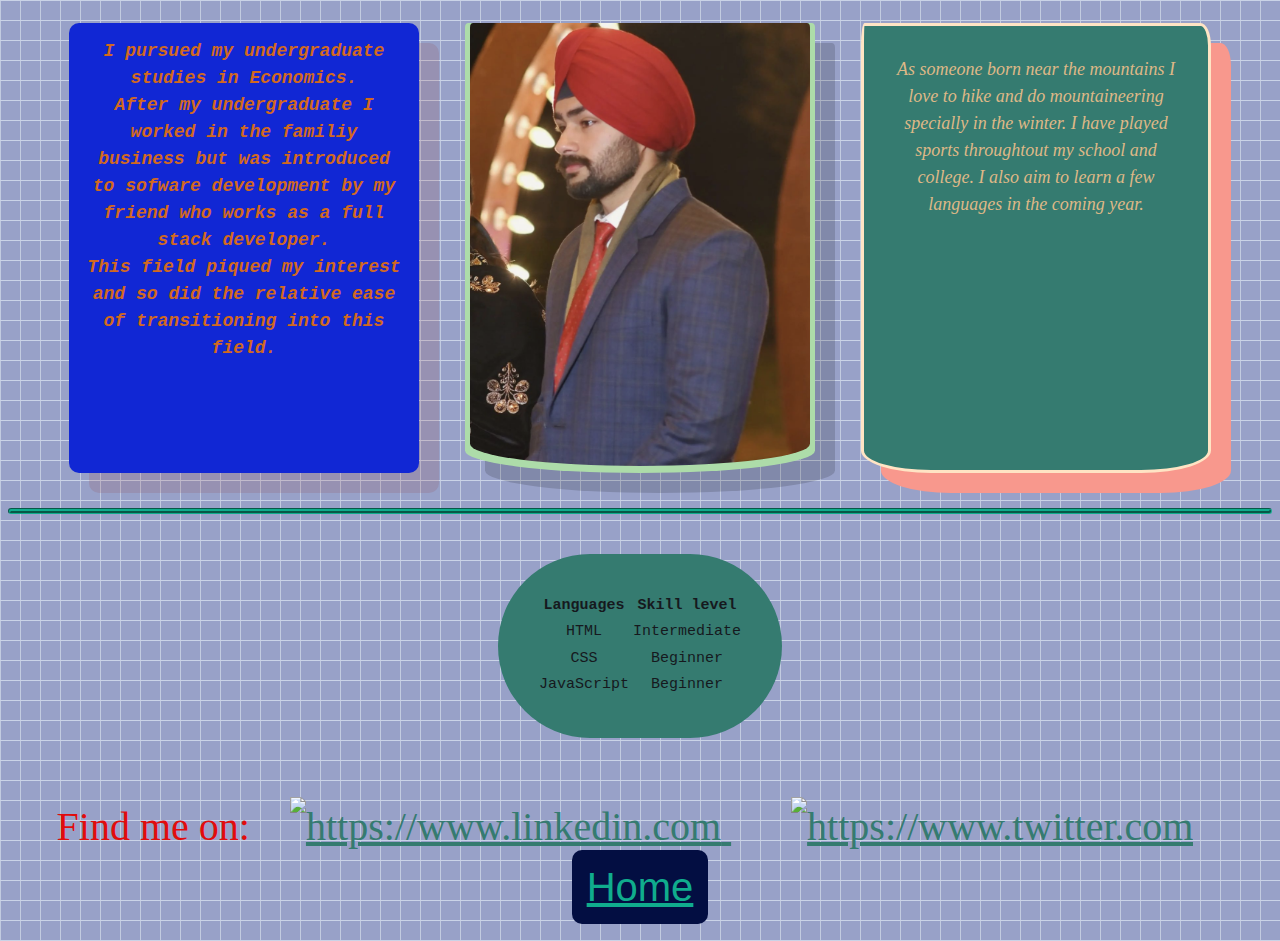
==== about.html @ 27c6f901 "Add files via upload" ====
<!DOCTYPE html>
<html lang="en">
<head>
    <meta charset="UTF-8">
    <meta name="viewport" content="width=device-width, initial-scale=1.0">
    <title>HTML BEGINNER</title>
    <link rel="stylesheet" href="style.css"/>
    <link rel="stylesheet" href="styleprodcution.css"/>
    <style> h2{text-align: center}
    h2{text-decoration: underline;}
  
    h2{background-color: rgb(90, 7, 47)}
   
    h2{color: bisque};
    </style>

    </head>
     <link rel="shortcut icon" href="c:\Users\Sartaj\Desktop\favicon-32x32.png">
<body>
    
    <div id="container" >
     <div id="tv">I pursued my undergraduate studies in Economics.<br>
      After my undergraduate I worked in the familiy business but was introduced to sofware development by my friend who works as a full stack developer.<br>
      This field piqued my interest and so did the relative ease of transitioning into this field.</div>
        <div id="tv2">
        <img id="mypic" src="img/Screenshot 2023-06-26 011935.png">
        </div>
        <div id="tv3">As someone born near the mountains I love to hike and do mountaineering specially in the winter. I have played sports throughtout my school and college.
          I also aim to learn a few languages in the coming year.
          <img id="mountains" src="C:\Users\Sartaj\Desktop\vscode\img\be3855a6af3576e4f8a1cea684513770.jpg">
        </div>
    </div>
   
      
    
    <table id="table">
        <h2>
        <!--The <thead> tag isn't necessary but had been used to provide organisation to the code.
            Same is the case for the tbody tag as well as their respective inner tags of <tb>
                and <th>. Their sole purpose is organisation. This comment is for my own understanding.
        -->
            <thead><tr>
          <th>Languages</th>
          
          <th>Skill level</th>
          
        </tr>
            </thead>
        </h2>
            <tbody>
        <tr>
            <td>HTML</td>
            
            <td>Intermediate</td>
          </tr>
          <tr>
            <td>CSS</td>
            
            <td>Beginner</td>
          </tr>
          <tr>
            <td>JavaScript</td>
            
            <td>Beginner</td>
          </tr>
          </tbody>
        </table>
        <br>
        <footer id="f2">
          Find me on:  
          <a href="https://www.linkedin.com">
              <img src="C:\Users\Sartaj\Desktop\vscode\img\icons8-linkedin-100.png" alt="https://www.linkedin.com">
          </a>
          <a href="https://www.twitter.com">
          <img src="C:\Users\Sartaj\Desktop\vscode\img\icons8-twitter-100.png" alt="https://www.twitter.com">
      </a>
      
        <a id="home" href="index.html" role="menuitem">Home</a>
        
    
      </footer>
    
    </body>
    </html>
---- style.css ----
:root {
    --main-bg-color: dodgerblue; /*REPETITIVE*/
    --header1: #c73658;
    --footer-border-color:rgb(223, 10, 10);
    --multiple-bg-color:aliceblue;
    --port-bg-color: bisque;
    --body-a-color:#357b70;
    --body-a-visited-color:#0d8f18;
    --body-a-active-color: #c73658;
    --h2-border-color:#10ac8d;
    --h1-bg-color:rgb(157, 82, 29);
    --h1-color:rgb(139, 46, 105);
    --header1-bg-color:rgb(102, 40, 94);
    --h2-text-shadow:rgb(20, 209, 162);
    --body-font-size: 16px;
    }





    body {
        background-color: rgb(202, 206, 224);
        background-image: linear-gradient(rgb(202, 211, 231) 1px, transparent 1px), linear-gradient(to right, rgb(194, 203, 224) 1px, rgb(152, 161, 200) 1px);
        background-size: 20px 20px;
        display: grid;
        height: 100%;
        margin: 5;
        font-family: sans-serif;
       
        color: rgb(22 25 30);
      }
   /* h1{color:rgb(139, 46, 105);}, BEFORE*/
    h1{color: var(--h1-color);}
/*h1{background-color: rgb(157, 82, 29);}, BEFORE*/
h1{background-color: var(--h1-bg-color);}
h1{width:auto ;}
h1{text-align:center;} /* this only takes it to the center of the defined dimensions */

#port{text-align: justify;
  color: #256d37;
  margin: 10px;
   opacity: 80%;
    font-size: 50px;
    font-family: fantasy;
    text-align: center;
    height: 200px;
    
    border: #c73658;
    
   /* background-color: var(--port-bg-color);*/
    transition: all .5s ease;
    padding-bottom: 10px;
}
#port{
  
  animation: shadow-wave 3s ease infinite;
    
}
@keyframes shadow-wave {
  0%{background-color:  #f3f8f4;}
  20%{background-color: #66cdbd;}
  40%{background-color: #e4bdb0;}
  60%{background-color: #526ae0;}
  80%{background-color: wheat;}
  100%{background-color:rgb(15, 208, 242);}
}
#table{
  text-align: center; 
  background-color: #357b70;
  padding: 3%;
  
  font-family: monospace;
  /*border-collapse: collapse;*/
  border: none;
  border-radius: 100px;
  transition: all .4s ease;
  font-size: 15px;
  margin: 20px auto ;
}
#table:hover{
  background-color: #526ae0;
  border: solid;
  border: #0d8f18;
  border-radius: 100px;
  font-family: monospace;
  color: salmon;
  
}

#container{
  margin: auto;
  display: flex;
  flex-direction: row;
  justify-content:space-evenly;
  padding: 15px;
  width: auto;
  height: auto;
  font-family: monospace;
  font-style: italic;
  border: none;
width: 100%;
height: 100%;
}
#intro{
  color:#526ae0;
  text-align: justify;
}
@media (max-width:300px){
#tv{
    display: block;
    background-color: #357b70;
}
}
#tv {
    display: block;
    color:#10ac8d;
    /*position:fixed;*/
    width: 350px;
    height: 450px;
    background: rgb(17, 39, 212);
    border-radius: 10px ;
    color: white;
    box-shadow: 20px 20px rgba(150, 56, 56, 0.15);
    transition: all .5s ease;
    font-size: 18px;
    text-align:center;
    
  }
 
  #tv{
    padding: 15px;
    font-family:monospace;
    font-weight: bold;
    color: chocolate;
    
  }
  #tv:hover {
    border-radius: 1% 1% 50% 50% / 1% 1% 5% 5% ;
    background-color: #f5fbfa;
    box-shadow: rgb(85, 91, 255) 0px 0px 0px 3px, rgb(31, 193, 27) 0px 0px 0px 6px, rgb(255, 217, 19) 0px 0px 0px 9px, rgb(255, 156, 85) 0px 0px 0px 12px, rgb(255, 85, 85) 0px 0px 0px 15px;
  }
  #mypic{
    height: 443px;
    width: 340px;
    object-fit: cover;
    border-radius:  1% 1% 50% 50% / 1% 1% 5% 5%;
    transition: all .5s ease;
  }
  #mypic:hover{
    border-radius: 5% 5% 50% 50% / 5% 5% 10% 10% ;
  }
  
  #tv2{
    color:#10ac8d;
    display: block;
    align-self:center;
    width: 350px;
    height: 450px;
    background: rgb(173,  220, 169);
    border-radius:  1% 1% 50% 50% / 1% 1% 5% 5% ;
    color: white;
    box-shadow: 20px 20px rgba(1, 1, 1, 0.15);
    transition: all .5s ease;
    font-size: larger;
    text-align:center;
   
    right: 0px;
    left: 100px;
    }

#tv2:hover {
  border-radius:  5% 5% 50% 50% / 5% 5% 10% 10%  ;
  box-shadow: rgb(9, 5, 240) 0px 0px 0px 3px, rgb(238, 98, 4) 0px 0px 0px 6px, rgb(221, 10, 10) 0px 0px 0px 9px, rgb(25, 204, 49) 0px 0px 0px 12px, rgb(35, 215, 203) 0px 0px 0px 15px;
}
#header1{
        text-align: center ;
        font-size: 45px;
        font-family: monospace;
        border-top-left-radius: 7px 140px;
        border-top-right-radius: 80px 20px;
        border-bottom-left-radius: 110px 50px;
        border-bottom-right-radius: 120px 30px;
        display: flex;
        border: solid 5px #030e42;
        padding: 30px;
        width: 800px;
        color: rgb(255, 255, 255);
        margin: 15px auto;
        line-height: auto;
        box-shadow: 3px 15px 8px -10px rgb(232, 227, 227);
        transition: all .2s ease-in;
}
#twt
{transition: all .2s ease;}
#twt:hover{
  opacity: 80%;
}
#header1:hover{
  background-color: rgb(225, 164, 131);
  opacity: 80%;
}
#tv3{
  display: block;
  color: burlywood;
  padding: 30px;
  font-family: fantasy;
  text-align: center;
  font-size: large;
  border: solid bisque;
  width: 350px;
  height: 450px;

     /* position: fixed;*/
      left: 1150px;
      top: 90px;
    background-color: #357b70;
    border-radius:  1% 3% 20% 20% / 5% 5% 5% 5% ;
    box-shadow: 20px 20px rgb(248, 152, 141);
    transition: all .4s ease;
}
#mountains{
  opacity: 0;
 
  left: 1250px;
      top: 300px;
  width: 145px;
  height: 225px;
  
  border-radius: 30px;
  transition: all .4s ease;
}
#tv3:hover{
  box-shadow: rgb(89, 87, 196) 0px 0px 0px 3px, rgb(218, 152, 108) 0px 0px 0px 6px, rgb(221, 32, 28) 0px 0px 0px 9px, rgb(219, 138, 196) 0px 0px 0px 12px, rgb(218, 211, 127) 0px 0px 0px 15px;
  border-radius: 100px;
  #mountains{opacity: 90;} 
  background-color: #526ae0;
  }
#footer{
    /*border:4px solid rgb(223, 10, 10); BEFORE*/
    border:10px solid var(--footer-border-color);
    /*background-color: aliceblue; BEFORE*/
    background-color: var(--multiple-bg-color);
    text-align: center;
    height: 100px;
    font-size: larger;
}
#ind{
  
  max-width: 100vh;
  max-height: 400px;
  margin: auto;
  justify-content: center;
  display: flex;
  flex-wrap:wrap;
}
#ind1{text-align: center;
  background-color: inherit;
  font-size: 2em;
  margin: 0.67em 0;}
  #left{background-color: #030e42;
    text-align: left;
    display: block;
    box-sizing: border-box;
    opacity: 100%;
    border-radius: 20px;
    padding: 15px;
    margin: 5px;
  }
  #right{
    padding: 25px;
    margin: 5px;
    font-size: 20px;
    background-color: aliceblue;
    border-radius: 20px;
    font-family:'Gill Sans', 'Gill Sans MT', Calibri, 'Trebuchet MS', sans-serif;
  }
  #rightp{
    text-align: center;
  }
#portrait{
  padding: 10px;
  float: left;
   margin: 10px;
    border-radius: 40%;
    padding-bottom: 20px;
    width: 250px;
}
#f2
{ 
  margin:auto;
  font-family: fantasy;
  font-size: 40px;
  color: rgb(225, 12, 12);
  display: block;
  box-sizing: border-box;
  text-align: center;
    padding: 15px;
    margin-top: auto;
    width: auto;

}
/*-----------------------------MEDIA STARTS HERE-----------------------------
    
@media screen and (min-width:500px) and (max-width:800px)
{ #boundary {display:block}}
#boundary{
    width:900px;
    height:600px;
    display:flex;
    flex-direction: column;
    background-color: antiquewhite;
    justify-content: space-around;
    
    align-items: center;
}
#box1{
    background-color: #0d8f18;
    width: 250px;
    height: 100px;
    text-align: center;
    
}
#box2{
    background-color: #357b70;
    width: 250px;
    height: 100px;
    text-align: center;
   
}
#box3{
    background-color: coral;
    width: 250px;
    height: 100px;
    text-align: center;
}
#box4{
    background-color: brown;
    width: 250px;
    height: 100px;
    text-align: center;
}
}*/
#nav{
    align-items: center;
        border-top-left-radius: 37px 140px;
        border-top-right-radius: 23px 130px;
        border-bottom-left-radius: 110px 19px;
        border-bottom-right-radius: 120px 24px;
        font-family: fantasy;
        display: flex;
        flex-direction: column;
        text-align: justify;
        border: none;
        padding: 10px;
        max-width: 800px;
        width: 70%;
        margin: 100px auto 0;
        font-size: 17px;
        line-height: 28px;
       margin: auto;
        transition: all .2s ease-in;

}
#home{font-style: none;
  font-family: 'Segoe UI', Tahoma, Geneva, Verdana, sans-serif;
  margin: auto;
  text-align: left;
  color: #10ac8d;
  border-radius: 10px;
  background-color: #030e42;
  padding: 15px;
  transition: all .2s ease-in-out;
}
#home:hover{
  font-size: 35px;
}
#contact{
  color: rgb(163, 121, 66);
  padding: 15px;
  margin: auto;
    border-radius: 55px;
    /*border: 4px dotted dodgerblue,REPETITIVE - THIS WAS THE ORIGINAL BEFORE NATIVE CSS VARIABLES*/
    background-color: var(--main-bg-color);
}
#about{
  padding: 15px;
  color: rgb(172, 113, 37);
  border: none;
  margin: auto;
    border-radius: 55px;
    /*border: 4px dotted dodgerblue,REPETITVE - THIS WAS THE ORIGINAL BEFORE NATIVE CSS VARIABLES*/
    background-color: var(--main-bg-color);
}
#work{
  margin: auto;
  color: rgb(163, 116, 54);
  padding: 15px;
    border-radius: 55px;
    /*border: 4px dotted dodgerblue,REPETITIVE - THIS WAS THE ORIGINAL BEFORE NATIVE CSS VARIABLES*/
    background-color: var(--main-bg-color);
    
}

/*h2{text-shadow: 2px 2px 4px rgb(20, 209, 162)}, BEFORE*/
h2{text-shadow: var(--h2-text-shadow);}
h2{border-width: 3px;}
h2{border-style:groove ;
/*border-color: #10ac8d;*/
border-color: var(--h2-border-color);
border-radius: 40px;}
a{margin: 30px;}
* {
    box-sizing: border-box ;
  }
    /*body{ font-size: 16px; line-height: 1.5;}, BEFORE */
    body{font-size: var(--body-font-size); line-height: 1.5;}
    body {
        font-family: 'nunito-sans', sans-serif;
        font-weight: 400;
      }
      a {
        /*color: #357b70; BEFORE*/
        color:var(--body-a-color);
      }
      
      a:hover, a:focus {
        
        text-decoration: none;
      }
      
      a:visited, a:focus {
        
        /*color: #0d8f18; BEFORE*/
        color:var(--body-a-visited-color);
      }
      
      a:active {
       
        /*color: #c73658; BEFORE*/
        color: var(--body-a-active-color);
      }
---- styleprodcution.css ----
/*
* Prefixed by https://autoprefixer.github.io
* PostCSS: v8.4.14,
* Autoprefixer: v10.4.7
* Browsers: last 4 version
*/

:root {
    --main-bg-color: dodgerblue; /*REPETITIVE*/
    --header1: #c73658;
    --footer-border-color:rgb(223, 10, 10);
    --multiple-bg-color:aliceblue;
    --port-bg-color: bisque;
    --body-a-color:#357b70;
    --body-a-visited-color:#0d8f18;
    --body-a-active-color: #c73658;
    --h2-border-color:#10ac8d;
    --h1-bg-color:rgb(157, 82, 29);
    --h1-color:rgb(139, 46, 105);
    --header1-bg-color:rgb(102, 40, 94);
    --h2-text-shadow:rgb(20, 209, 162);
    --body-font-size: 16px;
    }





    body {
        background-color: rgb(202, 206, 224);
        background-image: -o-linear-gradient(rgb(202, 211, 231) 1px, transparent 1px), -o-linear-gradient(left, rgb(194, 203, 224) 1px, rgb(152, 161, 200) 1px);
        background-image: linear-gradient(rgb(202, 211, 231) 1px, transparent 1px), linear-gradient(to right, rgb(194, 203, 224) 1px, rgb(152, 161, 200) 1px);
        background-size: 20px 20px;
        display: -ms-grid;
        display: grid;
        height: 100%;
        margin: 5;
        font-family: sans-serif;
       
        color: rgb(22 25 30);
      }
   /* h1{color:rgb(139, 46, 105);}, BEFORE*/
    h1{color: var(--h1-color);}
/*h1{background-color: rgb(157, 82, 29);}, BEFORE*/
h1{background-color: var(--h1-bg-color);}
h1{width:auto ;}
h1{text-align:center;} /* this only takes it to the center of the defined dimensions */

#port{text-align: justify;
  color: #256d37;
  margin: 10px;
   opacity: 80%;
    font-size: 50px;
    font-family: fantasy;
    text-align: center;
    height: 200px;
    
    border: #c73658;
    
   /* background-color: var(--port-bg-color);*/
    -webkit-transition: all .5s ease;
    -o-transition: all .5s ease;
    transition: all .5s ease;
    padding-bottom: 10px;
}
#port{
  
  -webkit-animation: shadow-wave 3s ease infinite;
  
          animation: shadow-wave 3s ease infinite;
    
}
@-webkit-keyframes shadow-wave {
  0%{background-color:  #f3f8f4;}
  20%{background-color: #66cdbd;}
  40%{background-color: #e4bdb0;}
  60%{background-color: #526ae0;}
  80%{background-color: wheat;}
  100%{background-color:rgb(15, 208, 242);}
}
@keyframes shadow-wave {
  0%{background-color:  #f3f8f4;}
  20%{background-color: #66cdbd;}
  40%{background-color: #e4bdb0;}
  60%{background-color: #526ae0;}
  80%{background-color: wheat;}
  100%{background-color:rgb(15, 208, 242);}
}
#table{
  text-align: center; 
  background-color: #357b70;
  padding: 3%;
  
  font-family: monospace;
  /*border-collapse: collapse;*/
  border: none;
  border-radius: 100px;
  -webkit-transition: all .4s ease;
  -o-transition: all .4s ease;
  transition: all .4s ease;
  font-size: 15px;
  margin: 20px auto ;
}
#table:hover{
  background-color: #526ae0;
  border: solid;
  border: #0d8f18;
  border-radius: 100px;
  font-family: monospace;
  color: salmon;
  
}

#container{
  margin: auto;
  display: -webkit-box;
  display: -ms-flexbox;
  display: flex;
  -webkit-box-orient: horizontal;
  -webkit-box-direction: normal;
      -ms-flex-direction: row;
          flex-direction: row;
  -webkit-box-pack:space-evenly;
      -ms-flex-pack:space-evenly;
          justify-content:space-evenly;
  padding: 15px;
  width: auto;
  height: auto;
  font-family: monospace;
  font-style: italic;
  border: none;
width: 100%;
height: 100%;
}
#intro{
  color:#526ae0;
  text-align: justify;
}
@media (max-width:300px){
#tv{
    display: block;
    background-color: #357b70;
}
}
#tv {
    display: block;
    color:#10ac8d;
    /*position:fixed;*/
    width: 350px;
    height: 450px;
    background: rgb(17, 39, 212);
    border-radius: 10px ;
    color: white;
    -webkit-box-shadow: 20px 20px rgba(150, 56, 56, 0.15);
            box-shadow: 20px 20px rgba(150, 56, 56, 0.15);
    -webkit-transition: all .5s ease;
    -o-transition: all .5s ease;
    transition: all .5s ease;
    font-size: 18px;
    text-align:center;
    
  }
 
  #tv{
    padding: 15px;
    font-family:monospace;
    font-weight: bold;
    color: chocolate;
    
  }
  #tv:hover {
    border-radius: 1% 1% 50% 50% / 1% 1% 5% 5% ;
    background-color: #f5fbfa;
    -webkit-box-shadow: rgb(85, 91, 255) 0px 0px 0px 3px, rgb(31, 193, 27) 0px 0px 0px 6px, rgb(255, 217, 19) 0px 0px 0px 9px, rgb(255, 156, 85) 0px 0px 0px 12px, rgb(255, 85, 85) 0px 0px 0px 15px;
            box-shadow: rgb(85, 91, 255) 0px 0px 0px 3px, rgb(31, 193, 27) 0px 0px 0px 6px, rgb(255, 217, 19) 0px 0px 0px 9px, rgb(255, 156, 85) 0px 0px 0px 12px, rgb(255, 85, 85) 0px 0px 0px 15px;
  }
  #mypic{
    height: 443px;
    width: 340px;
    -o-object-fit: cover;
       object-fit: cover;
    border-radius:  1% 1% 50% 50% / 1% 1% 5% 5%;
    -webkit-transition: all .5s ease;
    -o-transition: all .5s ease;
    transition: all .5s ease;
  }
  #mypic:hover{
    border-radius: 5% 5% 50% 50% / 5% 5% 10% 10% ;
  }
  
  #tv2{
    color:#10ac8d;
    display: block;
    -ms-flex-item-align:center;
        -ms-grid-row-align:center;
        align-self:center;
    width: 350px;
    height: 450px;
    background: rgb(173,  220, 169);
    border-radius:  1% 1% 50% 50% / 1% 1% 5% 5% ;
    color: white;
    -webkit-box-shadow: 20px 20px rgba(1, 1, 1, 0.15);
            box-shadow: 20px 20px rgba(1, 1, 1, 0.15);
    -webkit-transition: all .5s ease;
    -o-transition: all .5s ease;
    transition: all .5s ease;
    font-size: larger;
    text-align:center;
   
    right: 0px;
    left: 100px;
    }

#tv2:hover {
  border-radius:  5% 5% 50% 50% / 5% 5% 10% 10%  ;
  -webkit-box-shadow: rgb(9, 5, 240) 0px 0px 0px 3px, rgb(238, 98, 4) 0px 0px 0px 6px, rgb(221, 10, 10) 0px 0px 0px 9px, rgb(25, 204, 49) 0px 0px 0px 12px, rgb(35, 215, 203) 0px 0px 0px 15px;
          box-shadow: rgb(9, 5, 240) 0px 0px 0px 3px, rgb(238, 98, 4) 0px 0px 0px 6px, rgb(221, 10, 10) 0px 0px 0px 9px, rgb(25, 204, 49) 0px 0px 0px 12px, rgb(35, 215, 203) 0px 0px 0px 15px;
}
#header1{
        text-align: center ;
        font-size: 45px;
        font-family: monospace;
        border-top-left-radius: 7px 140px;
        border-top-right-radius: 80px 20px;
        border-bottom-left-radius: 110px 50px;
        border-bottom-right-radius: 120px 30px;
        display: -webkit-box;
        display: -ms-flexbox;
        display: flex;
        border: solid 5px #030e42;
        padding: 30px;
        width: 800px;
        color: rgb(255, 255, 255);
        margin: 15px auto;
        line-height: auto;
        -webkit-box-shadow: 3px 15px 8px -10px rgb(232, 227, 227);
                box-shadow: 3px 15px 8px -10px rgb(232, 227, 227);
        -webkit-transition: all .2s ease-in;
        -o-transition: all .2s ease-in;
        transition: all .2s ease-in;
}
#header1:hover{
  background-color: rgb(225, 164, 131);
  opacity: 80%;
}
#tv3{
  display: block;
  color: burlywood;
  padding: 30px;
  font-family: fantasy;
  text-align: center;
  font-size: large;
  border: solid bisque;
  width: 350px;
  height: 450px;

     /* position: fixed;*/
      left: 1150px;
      top: 90px;
    background-color: #357b70;
    border-radius:  1% 3% 20% 20% / 5% 5% 5% 5% ;
    -webkit-box-shadow: 20px 20px rgb(248, 152, 141);
            box-shadow: 20px 20px rgb(248, 152, 141);
    -webkit-transition: all .4s ease;
    -o-transition: all .4s ease;
    transition: all .4s ease;
}
#mountains{
  opacity: 0;
 
  left: 1250px;
      top: 300px;
  width: 145px;
  height: 225px;
  
  border-radius: 30px;
  -webkit-transition: all .4s ease;
  -o-transition: all .4s ease;
  transition: all .4s ease;
}
#tv3:hover{
  -webkit-box-shadow: rgb(89, 87, 196) 0px 0px 0px 3px, rgb(218, 152, 108) 0px 0px 0px 6px, rgb(221, 32, 28) 0px 0px 0px 9px, rgb(219, 138, 196) 0px 0px 0px 12px, rgb(218, 211, 127) 0px 0px 0px 15px;
          box-shadow: rgb(89, 87, 196) 0px 0px 0px 3px, rgb(218, 152, 108) 0px 0px 0px 6px, rgb(221, 32, 28) 0px 0px 0px 9px, rgb(219, 138, 196) 0px 0px 0px 12px, rgb(218, 211, 127) 0px 0px 0px 15px;
  border-radius: 100px;
  #mountains{opacity: 90;} 
  background-color: #526ae0;
  }
#footer{
    /*border:4px solid rgb(223, 10, 10); BEFORE*/
    border:10px solid var(--footer-border-color);
    /*background-color: aliceblue; BEFORE*/
    background-color: var(--multiple-bg-color);
    text-align: center;
    height: 100px;
    font-size: larger;
}
#ind{
  
  max-width: 100vh;
  max-height: 400px;
  margin: auto;
  -webkit-box-pack: center;
      -ms-flex-pack: center;
          justify-content: center;
  display: -webkit-box;
  display: -ms-flexbox;
  display: flex;
  -ms-flex-wrap: wrap;
      flex-wrap: wrap;
}
#ind1{text-align: center;
  background-color: inherit;
  font-size: 2em;
  margin: 0.67em 0;}
  #left{background-color: #030e42;
    text-align: left;
    display: block;
    -webkit-box-sizing: border-box;
            box-sizing: border-box;
    opacity: 100%;
    border-radius: 20px;
    padding: 15px;
    margin: 5px;
  }
  #right{
    padding: 25px;
    margin: 5px;
    font-size: 20px;
    background-color: aliceblue;
    border-radius: 20px;
    font-family:'Gill Sans', 'Gill Sans MT', Calibri, 'Trebuchet MS', sans-serif;
  }
  #rightp{
    text-align: center;
  }
#portrait{
  padding: 10px;
  float: left;
   margin: 10px;
    border-radius: 40%;
    padding-bottom: 20px;
    width: 250px;
}
#f2
{ 
  margin:auto;
  font-family: fantasy;
  font-size: 40px;
  color: rgb(225, 12, 12);
  display: block;
  -webkit-box-sizing: border-box;
          box-sizing: border-box;
  text-align: center;
    padding: 15px;
    margin-top: auto;
    width: auto;

}
/*-----------------------------MEDIA STARTS HERE-----------------------------
    
@media screen and (min-width:500px) and (max-width:800px)
{ #boundary {display:block}}
#boundary{
    width:900px;
    height:600px;
    display:flex;
    flex-direction: column;
    background-color: antiquewhite;
    justify-content: space-around;
    
    align-items: center;
}
#box1{
    background-color: #0d8f18;
    width: 250px;
    height: 100px;
    text-align: center;
    
}
#box2{
    background-color: #357b70;
    width: 250px;
    height: 100px;
    text-align: center;
   
}
#box3{
    background-color: coral;
    width: 250px;
    height: 100px;
    text-align: center;
}
#box4{
    background-color: brown;
    width: 250px;
    height: 100px;
    text-align: center;
}
}*/
#nav{
    -webkit-box-align: center;
        -ms-flex-align: center;
            align-items: center;
        border-top-left-radius: 37px 140px;
        border-top-right-radius: 23px 130px;
        border-bottom-left-radius: 110px 19px;
        border-bottom-right-radius: 120px 24px;
        font-family: fantasy;
        display: -webkit-box;
        display: -ms-flexbox;
        display: flex;
        -webkit-box-orient: vertical;
        -webkit-box-direction: normal;
            -ms-flex-direction: column;
                flex-direction: column;
        text-align: justify;
        border: none;
        padding: 10px;
        max-width: 800px;
        width: 70%;
        margin: 100px auto 0;
        font-size: 17px;
        line-height: 28px;
       margin: auto;
        -webkit-transition: all .2s ease-in;
        -o-transition: all .2s ease-in;
        transition: all .2s ease-in;

}
#home{font-style: none;
  font-family: 'Segoe UI', Tahoma, Geneva, Verdana, sans-serif;
  margin: auto;
  text-align: left;
  color: #10ac8d;
  border-radius: 10px;
  background-color: #030e42;
  padding: 15px;
  -webkit-transition: all .2s ease-in-out;
  -o-transition: all .2s ease-in-out;
  transition: all .2s ease-in-out;
}
#home:hover{
  font-size: 35px;
}
#contact{
  color: rgb(163, 121, 66);
  padding: 15px;
  margin: auto;
    border-radius: 55px;
    /*border: 4px dotted dodgerblue,REPETITIVE - THIS WAS THE ORIGINAL BEFORE NATIVE CSS VARIABLES*/
    background-color: var(--main-bg-color);
}
#about{
  padding: 15px;
  color: rgb(172, 113, 37);
  border: none;
  margin: auto;
    border-radius: 55px;
    /*border: 4px dotted dodgerblue,REPETITVE - THIS WAS THE ORIGINAL BEFORE NATIVE CSS VARIABLES*/
    background-color: var(--main-bg-color);
}
#work{
  margin: auto;
  color: rgb(163, 116, 54);
  padding: 15px;
    border-radius: 55px;
    /*border: 4px dotted dodgerblue,REPETITIVE - THIS WAS THE ORIGINAL BEFORE NATIVE CSS VARIABLES*/
    background-color: var(--main-bg-color);
    
}

/*h2{text-shadow: 2px 2px 4px rgb(20, 209, 162)}, BEFORE*/
h2{text-shadow: var(--h2-text-shadow);}
h2{border-width: 3px;}
h2{border-style:groove ;
/*border-color: #10ac8d;*/
border-color: var(--h2-border-color);
border-radius: 40px;}
a{margin: 30px;}
* {
    -webkit-box-sizing: border-box ;
            box-sizing: border-box ;
  }
    /*body{ font-size: 16px; line-height: 1.5;}, BEFORE */
    body{font-size: var(--body-font-size); line-height: 1.5;}
    body {
        font-family: 'nunito-sans', sans-serif;
        font-weight: 400;
      }
      a {
        /*color: #357b70; BEFORE*/
        color:var(--body-a-color);
      }
      
      a:hover, a:focus {
        
        text-decoration: none;
      }
      
      a:visited, a:focus {
        
        /*color: #0d8f18; BEFORE*/
        color:var(--body-a-visited-color);
      }
      
      a:active {
       
        /*color: #c73658; BEFORE*/
        color: var(--body-a-active-color);
      }
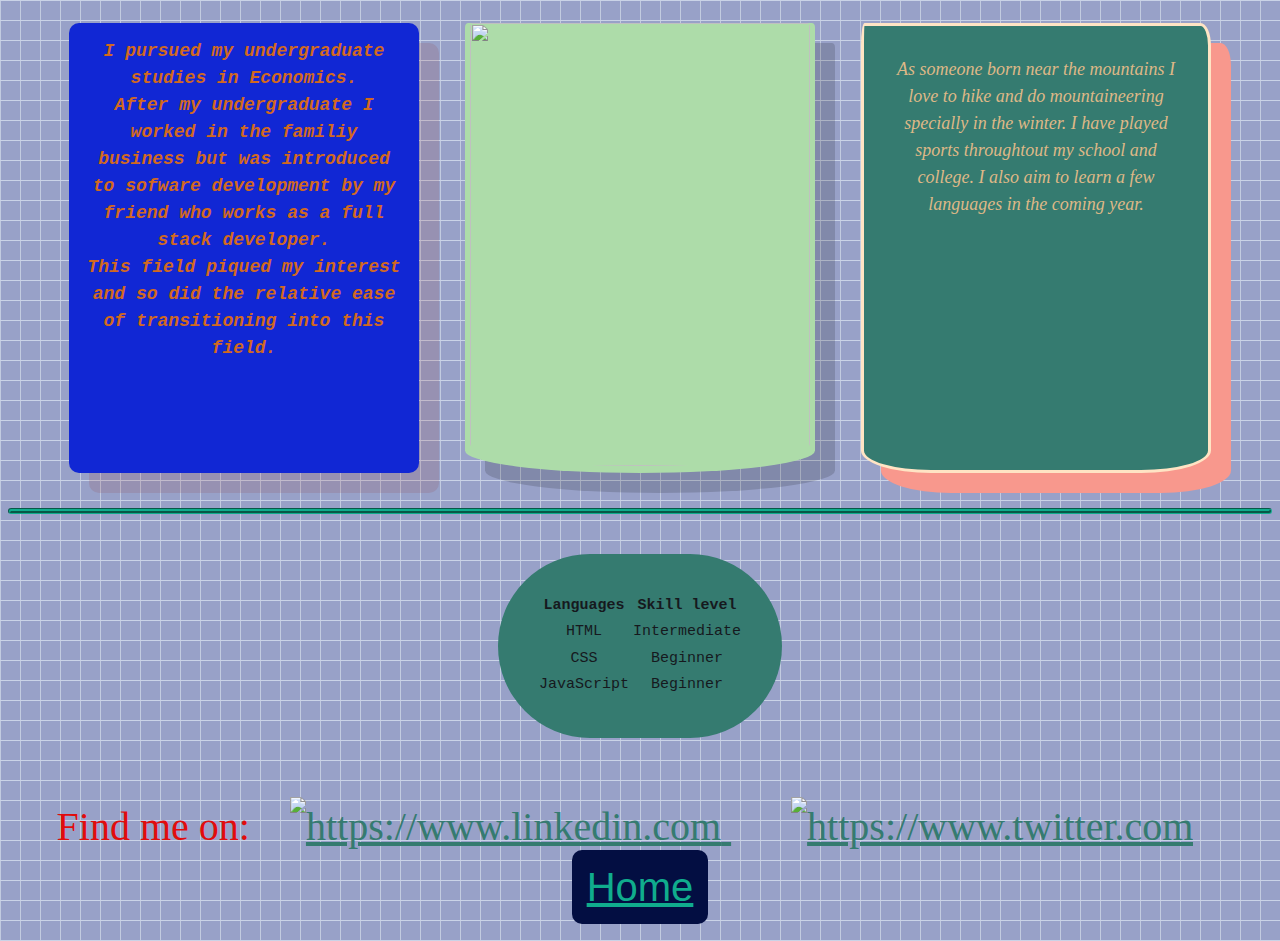
==== commit 94ac3c71: "Update about.html" ====
--- a/about.html
+++ b/about.html
@@ -23,11 +23,11 @@
       After my undergraduate I worked in the familiy business but was introduced to sofware development by my friend who works as a full stack developer.<br>
       This field piqued my interest and so did the relative ease of transitioning into this field.</div>
         <div id="tv2">
-        <img id="mypic" src="img/Screenshot 2023-06-26 011935.png">
+        <img id="mypic" src="https://github.com/Jadefangg/Portfolio./blob/main/Screenshot%202023-06-26%20011935.png?raw=true">
         </div>
         <div id="tv3">As someone born near the mountains I love to hike and do mountaineering specially in the winter. I have played sports throughtout my school and college.
           I also aim to learn a few languages in the coming year.
-          <img id="mountains" src="C:\Users\Sartaj\Desktop\vscode\img\be3855a6af3576e4f8a1cea684513770.jpg">
+          <img id="mountains" src="https://github.com/Jadefangg/Portfolio./blob/main/be3855a6af3576e4f8a1cea684513770.jpg?raw=true">
         </div>
     </div>
    
@@ -81,4 +81,4 @@
       </footer>
     
     </body>
-    </html>+    </html>
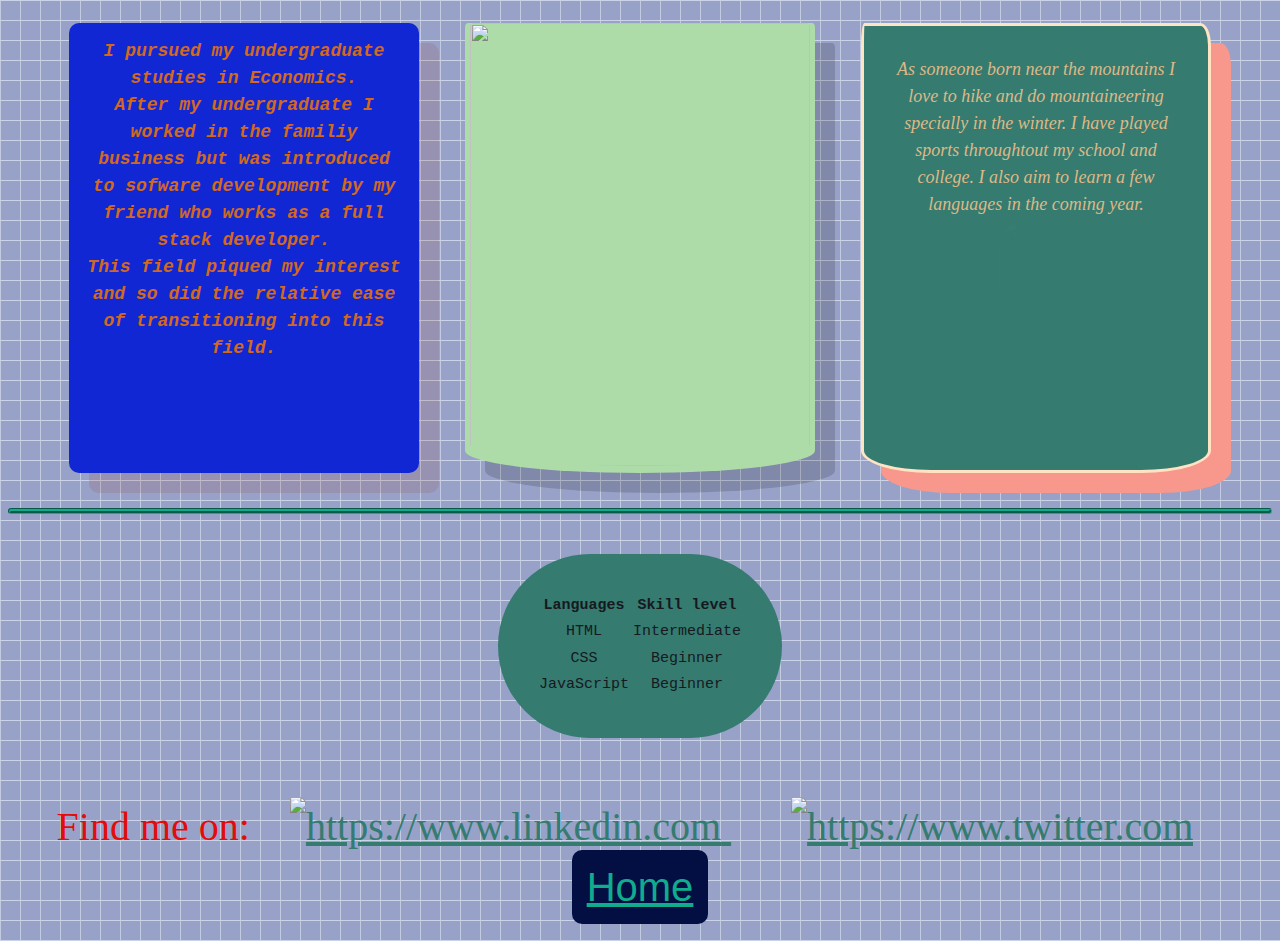
==== commit 85c1dad0: "new updates for cv" ====
--- a/about.html
+++ b/about.html
@@ -1,84 +1,86 @@
-<!DOCTYPE html>
-<html lang="en">
-<head>
-    <meta charset="UTF-8">
-    <meta name="viewport" content="width=device-width, initial-scale=1.0">
-    <title>HTML BEGINNER</title>
-    <link rel="stylesheet" href="style.css"/>
-    <link rel="stylesheet" href="styleprodcution.css"/>
-    <style> h2{text-align: center}
-    h2{text-decoration: underline;}
-  
-    h2{background-color: rgb(90, 7, 47)}
-   
-    h2{color: bisque};
-    </style>
-
-    </head>
-     <link rel="shortcut icon" href="c:\Users\Sartaj\Desktop\favicon-32x32.png">
-<body>
-    
-    <div id="container" >
-     <div id="tv">I pursued my undergraduate studies in Economics.<br>
-      After my undergraduate I worked in the familiy business but was introduced to sofware development by my friend who works as a full stack developer.<br>
-      This field piqued my interest and so did the relative ease of transitioning into this field.</div>
-        <div id="tv2">
-        <img id="mypic" src="https://github.com/Jadefangg/Portfolio./blob/main/Screenshot%202023-06-26%20011935.png?raw=true">
-        </div>
-        <div id="tv3">As someone born near the mountains I love to hike and do mountaineering specially in the winter. I have played sports throughtout my school and college.
-          I also aim to learn a few languages in the coming year.
-          <img id="mountains" src="https://github.com/Jadefangg/Portfolio./blob/main/be3855a6af3576e4f8a1cea684513770.jpg?raw=true">
-        </div>
-    </div>
-   
-      
-    
-    <table id="table">
-        <h2>
-        <!--The <thead> tag isn't necessary but had been used to provide organisation to the code.
-            Same is the case for the tbody tag as well as their respective inner tags of <tb>
-                and <th>. Their sole purpose is organisation. This comment is for my own understanding.
-        -->
-            <thead><tr>
-          <th>Languages</th>
-          
-          <th>Skill level</th>
-          
-        </tr>
-            </thead>
-        </h2>
-            <tbody>
-        <tr>
-            <td>HTML</td>
-            
-            <td>Intermediate</td>
-          </tr>
-          <tr>
-            <td>CSS</td>
-            
-            <td>Beginner</td>
-          </tr>
-          <tr>
-            <td>JavaScript</td>
-            
-            <td>Beginner</td>
-          </tr>
-          </tbody>
-        </table>
-        <br>
-        <footer id="f2">
-          Find me on:  
-          <a href="https://www.linkedin.com">
-              <img src="C:\Users\Sartaj\Desktop\vscode\img\icons8-linkedin-100.png" alt="https://www.linkedin.com">
-          </a>
-          <a href="https://www.twitter.com">
-          <img src="C:\Users\Sartaj\Desktop\vscode\img\icons8-twitter-100.png" alt="https://www.twitter.com">
-      </a>
-      
-        <a id="home" href="index.html" role="menuitem">Home</a>
-        
-    
-      </footer>
-    
-    </body>
-    </html>
+<!DOCTYPE html>
+<html lang="en">
+<head>
+    <meta charset="UTF-8">
+    <meta name="viewport" content="width=device-width, initial-scale=1.0">
+    <title>HTML BEGINNER</title>
+    <link rel="stylesheet" href="style.css"/>
+    <link rel="stylesheet" href="styleprodcution.css"/>
+    <style> h2{text-align: center}
+    h2{text-decoration: underline;}
+  
+    h2{background-color: rgb(90, 7, 47)}
+   
+    h2{color: bisque};
+    </style>
+
+    </head>
+     <link rel="shortcut icon" href="c:\Users\Sartaj\Desktop\favicon-32x32.png">
+<body>
+    
+    <div id="container" >
+     <div id="tv">I pursued my undergraduate studies in Economics.<br>
+      After my undergraduate I worked in the familiy business but was introduced to sofware development by my friend who works as a full stack developer.<br>
+      This field piqued my interest and so did the relative ease of transitioning into this field.</div>
+        <div id="tv2">
+        <img id="mypic" src="https://github.com/Jadefangg/Portfolio./blob/main/Screenshot%202023-06-26%20011935.png?raw=true">
+        </div>
+        <div id="tv3">As someone born near the mountains I love to hike and do mountaineering specially in the winter. I have played sports throughtout my school and college.
+          I also aim to learn a few languages in the coming year.
+          <div>
+              <img id="mountains" src="https://github.com/Jadefangg/Portfolio./blob/main/be3855a6af3576e4f8a1cea684513770.jpg?raw=true">
+        </div>
+        </div>
+    </div>
+   
+      <!-- Updating portfolio site with links to meet and an improved overall look -->
+    
+    <table id="table">
+        <h2>
+        <!--The <thead> tag isn't necessary but had been used to provide organisation to the code.
+            Same is the case for the tbody tag as well as their respective inner tags of <tb>
+                and <th>. Their sole purpose is organisation. This comment is for my own understanding.
+        -->
+            <thead><tr>
+          <th>Languages</th>
+          
+          <th>Skill level</th>
+          
+        </tr>
+            </thead>
+        </h2>
+            <tbody>
+        <tr>
+            <td>HTML</td>
+            
+            <td>Intermediate</td>
+          </tr>
+          <tr>
+            <td>CSS</td>
+            
+            <td>Beginner</td>
+          </tr>
+          <tr>
+            <td>JavaScript</td>
+            
+            <td>Beginner</td>
+          </tr>
+          </tbody>
+        </table>
+        <br>
+        <footer id="f2">
+          Find me on:  
+          <a href="https://www.linkedin.com">
+              <img src="https://github.com/Jadefangg/Portfolio./blob/main/icons8-linkedin-100.png?raw=true" alt="https://www.linkedin.com">
+          </a>
+          <a href="https://www.twitter.com">
+              <img src="https://github.com/Jadefangg/Portfolio./blob/main/icons8-twitter-100.png?raw=true" alt="https://www.twitter.com">
+      </a>
+      
+        <a id="home" href="index.html" role="menuitem">Home</a>
+        
+    
+      </footer>
+    
+    </body>
+    </html>
--- a/style.css
+++ b/style.css
@@ -1,444 +1,438 @@
-:root {
-    --main-bg-color: dodgerblue; /*REPETITIVE*/
-    --header1: #c73658;
-    --footer-border-color:rgb(223, 10, 10);
-    --multiple-bg-color:aliceblue;
-    --port-bg-color: bisque;
-    --body-a-color:#357b70;
-    --body-a-visited-color:#0d8f18;
-    --body-a-active-color: #c73658;
-    --h2-border-color:#10ac8d;
-    --h1-bg-color:rgb(157, 82, 29);
-    --h1-color:rgb(139, 46, 105);
-    --header1-bg-color:rgb(102, 40, 94);
-    --h2-text-shadow:rgb(20, 209, 162);
-    --body-font-size: 16px;
-    }
-
-
-
-
-
-    body {
-        background-color: rgb(202, 206, 224);
-        background-image: linear-gradient(rgb(202, 211, 231) 1px, transparent 1px), linear-gradient(to right, rgb(194, 203, 224) 1px, rgb(152, 161, 200) 1px);
-        background-size: 20px 20px;
-        display: grid;
-        height: 100%;
-        margin: 5;
-        font-family: sans-serif;
-       
-        color: rgb(22 25 30);
-      }
-   /* h1{color:rgb(139, 46, 105);}, BEFORE*/
-    h1{color: var(--h1-color);}
-/*h1{background-color: rgb(157, 82, 29);}, BEFORE*/
-h1{background-color: var(--h1-bg-color);}
-h1{width:auto ;}
-h1{text-align:center;} /* this only takes it to the center of the defined dimensions */
-
-#port{text-align: justify;
-  color: #256d37;
-  margin: 10px;
-   opacity: 80%;
-    font-size: 50px;
-    font-family: fantasy;
-    text-align: center;
-    height: 200px;
-    
-    border: #c73658;
-    
-   /* background-color: var(--port-bg-color);*/
-    transition: all .5s ease;
-    padding-bottom: 10px;
-}
-#port{
-  
-  animation: shadow-wave 3s ease infinite;
-    
-}
-@keyframes shadow-wave {
-  0%{background-color:  #f3f8f4;}
-  20%{background-color: #66cdbd;}
-  40%{background-color: #e4bdb0;}
-  60%{background-color: #526ae0;}
-  80%{background-color: wheat;}
-  100%{background-color:rgb(15, 208, 242);}
-}
-#table{
-  text-align: center; 
-  background-color: #357b70;
-  padding: 3%;
-  
-  font-family: monospace;
-  /*border-collapse: collapse;*/
-  border: none;
-  border-radius: 100px;
-  transition: all .4s ease;
-  font-size: 15px;
-  margin: 20px auto ;
-}
-#table:hover{
-  background-color: #526ae0;
-  border: solid;
-  border: #0d8f18;
-  border-radius: 100px;
-  font-family: monospace;
-  color: salmon;
-  
-}
-
-#container{
-  margin: auto;
-  display: flex;
-  flex-direction: row;
-  justify-content:space-evenly;
-  padding: 15px;
-  width: auto;
-  height: auto;
-  font-family: monospace;
-  font-style: italic;
-  border: none;
-width: 100%;
-height: 100%;
-}
-#intro{
-  color:#526ae0;
-  text-align: justify;
-}
-@media (max-width:300px){
-#tv{
-    display: block;
-    background-color: #357b70;
-}
-}
-#tv {
-    display: block;
-    color:#10ac8d;
-    /*position:fixed;*/
-    width: 350px;
-    height: 450px;
-    background: rgb(17, 39, 212);
-    border-radius: 10px ;
-    color: white;
-    box-shadow: 20px 20px rgba(150, 56, 56, 0.15);
-    transition: all .5s ease;
-    font-size: 18px;
-    text-align:center;
-    
-  }
- 
-  #tv{
-    padding: 15px;
-    font-family:monospace;
-    font-weight: bold;
-    color: chocolate;
-    
-  }
-  #tv:hover {
-    border-radius: 1% 1% 50% 50% / 1% 1% 5% 5% ;
-    background-color: #f5fbfa;
-    box-shadow: rgb(85, 91, 255) 0px 0px 0px 3px, rgb(31, 193, 27) 0px 0px 0px 6px, rgb(255, 217, 19) 0px 0px 0px 9px, rgb(255, 156, 85) 0px 0px 0px 12px, rgb(255, 85, 85) 0px 0px 0px 15px;
-  }
-  #mypic{
-    height: 443px;
-    width: 340px;
-    object-fit: cover;
-    border-radius:  1% 1% 50% 50% / 1% 1% 5% 5%;
-    transition: all .5s ease;
-  }
-  #mypic:hover{
-    border-radius: 5% 5% 50% 50% / 5% 5% 10% 10% ;
-  }
-  
-  #tv2{
-    color:#10ac8d;
-    display: block;
-    align-self:center;
-    width: 350px;
-    height: 450px;
-    background: rgb(173,  220, 169);
-    border-radius:  1% 1% 50% 50% / 1% 1% 5% 5% ;
-    color: white;
-    box-shadow: 20px 20px rgba(1, 1, 1, 0.15);
-    transition: all .5s ease;
-    font-size: larger;
-    text-align:center;
-   
-    right: 0px;
-    left: 100px;
-    }
-
-#tv2:hover {
-  border-radius:  5% 5% 50% 50% / 5% 5% 10% 10%  ;
-  box-shadow: rgb(9, 5, 240) 0px 0px 0px 3px, rgb(238, 98, 4) 0px 0px 0px 6px, rgb(221, 10, 10) 0px 0px 0px 9px, rgb(25, 204, 49) 0px 0px 0px 12px, rgb(35, 215, 203) 0px 0px 0px 15px;
-}
-#header1{
-        text-align: center ;
-        font-size: 45px;
-        font-family: monospace;
-        border-top-left-radius: 7px 140px;
-        border-top-right-radius: 80px 20px;
-        border-bottom-left-radius: 110px 50px;
-        border-bottom-right-radius: 120px 30px;
-        display: flex;
-        border: solid 5px #030e42;
-        padding: 30px;
-        width: 800px;
-        color: rgb(255, 255, 255);
-        margin: 15px auto;
-        line-height: auto;
-        box-shadow: 3px 15px 8px -10px rgb(232, 227, 227);
-        transition: all .2s ease-in;
-}
-#twt
-{transition: all .2s ease;}
-#twt:hover{
-  opacity: 80%;
-}
-#header1:hover{
-  background-color: rgb(225, 164, 131);
-  opacity: 80%;
-}
-#tv3{
-  display: block;
-  color: burlywood;
-  padding: 30px;
-  font-family: fantasy;
-  text-align: center;
-  font-size: large;
-  border: solid bisque;
-  width: 350px;
-  height: 450px;
-
-     /* position: fixed;*/
-      left: 1150px;
-      top: 90px;
-    background-color: #357b70;
-    border-radius:  1% 3% 20% 20% / 5% 5% 5% 5% ;
-    box-shadow: 20px 20px rgb(248, 152, 141);
-    transition: all .4s ease;
-}
-#mountains{
-  opacity: 0;
- 
-  left: 1250px;
-      top: 300px;
-  width: 145px;
-  height: 225px;
-  
-  border-radius: 30px;
-  transition: all .4s ease;
-}
-#tv3:hover{
-  box-shadow: rgb(89, 87, 196) 0px 0px 0px 3px, rgb(218, 152, 108) 0px 0px 0px 6px, rgb(221, 32, 28) 0px 0px 0px 9px, rgb(219, 138, 196) 0px 0px 0px 12px, rgb(218, 211, 127) 0px 0px 0px 15px;
-  border-radius: 100px;
-  #mountains{opacity: 90;} 
-  background-color: #526ae0;
-  }
-#footer{
-    /*border:4px solid rgb(223, 10, 10); BEFORE*/
-    border:10px solid var(--footer-border-color);
-    /*background-color: aliceblue; BEFORE*/
-    background-color: var(--multiple-bg-color);
-    text-align: center;
-    height: 100px;
-    font-size: larger;
-}
-#ind{
-  
-  max-width: 100vh;
-  max-height: 400px;
-  margin: auto;
-  justify-content: center;
-  display: flex;
-  flex-wrap:wrap;
-}
-#ind1{text-align: center;
-  background-color: inherit;
-  font-size: 2em;
-  margin: 0.67em 0;}
-  #left{background-color: #030e42;
-    text-align: left;
-    display: block;
-    box-sizing: border-box;
-    opacity: 100%;
-    border-radius: 20px;
-    padding: 15px;
-    margin: 5px;
-  }
-  #right{
-    padding: 25px;
-    margin: 5px;
-    font-size: 20px;
-    background-color: aliceblue;
-    border-radius: 20px;
-    font-family:'Gill Sans', 'Gill Sans MT', Calibri, 'Trebuchet MS', sans-serif;
-  }
-  #rightp{
-    text-align: center;
-  }
-#portrait{
-  padding: 10px;
-  float: left;
-   margin: 10px;
-    border-radius: 40%;
-    padding-bottom: 20px;
-    width: 250px;
-}
-#f2
-{ 
-  margin:auto;
-  font-family: fantasy;
-  font-size: 40px;
-  color: rgb(225, 12, 12);
-  display: block;
-  box-sizing: border-box;
-  text-align: center;
-    padding: 15px;
-    margin-top: auto;
-    width: auto;
-
-}
-/*-----------------------------MEDIA STARTS HERE-----------------------------
-    
-@media screen and (min-width:500px) and (max-width:800px)
-{ #boundary {display:block}}
-#boundary{
-    width:900px;
-    height:600px;
-    display:flex;
-    flex-direction: column;
-    background-color: antiquewhite;
-    justify-content: space-around;
-    
-    align-items: center;
-}
-#box1{
-    background-color: #0d8f18;
-    width: 250px;
-    height: 100px;
-    text-align: center;
-    
-}
-#box2{
-    background-color: #357b70;
-    width: 250px;
-    height: 100px;
-    text-align: center;
-   
-}
-#box3{
-    background-color: coral;
-    width: 250px;
-    height: 100px;
-    text-align: center;
-}
-#box4{
-    background-color: brown;
-    width: 250px;
-    height: 100px;
-    text-align: center;
-}
-}*/
-#nav{
-    align-items: center;
-        border-top-left-radius: 37px 140px;
-        border-top-right-radius: 23px 130px;
-        border-bottom-left-radius: 110px 19px;
-        border-bottom-right-radius: 120px 24px;
-        font-family: fantasy;
-        display: flex;
-        flex-direction: column;
-        text-align: justify;
-        border: none;
-        padding: 10px;
-        max-width: 800px;
-        width: 70%;
-        margin: 100px auto 0;
-        font-size: 17px;
-        line-height: 28px;
-       margin: auto;
-        transition: all .2s ease-in;
-
-}
-#home{font-style: none;
-  font-family: 'Segoe UI', Tahoma, Geneva, Verdana, sans-serif;
-  margin: auto;
-  text-align: left;
-  color: #10ac8d;
-  border-radius: 10px;
-  background-color: #030e42;
-  padding: 15px;
-  transition: all .2s ease-in-out;
-}
-#home:hover{
-  font-size: 35px;
-}
-#contact{
-  color: rgb(163, 121, 66);
-  padding: 15px;
-  margin: auto;
-    border-radius: 55px;
-    /*border: 4px dotted dodgerblue,REPETITIVE - THIS WAS THE ORIGINAL BEFORE NATIVE CSS VARIABLES*/
-    background-color: var(--main-bg-color);
-}
-#about{
-  padding: 15px;
-  color: rgb(172, 113, 37);
-  border: none;
-  margin: auto;
-    border-radius: 55px;
-    /*border: 4px dotted dodgerblue,REPETITVE - THIS WAS THE ORIGINAL BEFORE NATIVE CSS VARIABLES*/
-    background-color: var(--main-bg-color);
-}
-#work{
-  margin: auto;
-  color: rgb(163, 116, 54);
-  padding: 15px;
-    border-radius: 55px;
-    /*border: 4px dotted dodgerblue,REPETITIVE - THIS WAS THE ORIGINAL BEFORE NATIVE CSS VARIABLES*/
-    background-color: var(--main-bg-color);
-    
-}
-
-/*h2{text-shadow: 2px 2px 4px rgb(20, 209, 162)}, BEFORE*/
-h2{text-shadow: var(--h2-text-shadow);}
-h2{border-width: 3px;}
-h2{border-style:groove ;
-/*border-color: #10ac8d;*/
-border-color: var(--h2-border-color);
-border-radius: 40px;}
-a{margin: 30px;}
-* {
-    box-sizing: border-box ;
-  }
-    /*body{ font-size: 16px; line-height: 1.5;}, BEFORE */
-    body{font-size: var(--body-font-size); line-height: 1.5;}
-    body {
-        font-family: 'nunito-sans', sans-serif;
-        font-weight: 400;
-      }
-      a {
-        /*color: #357b70; BEFORE*/
-        color:var(--body-a-color);
-      }
-      
-      a:hover, a:focus {
-        
-        text-decoration: none;
-      }
-      
-      a:visited, a:focus {
-        
-        /*color: #0d8f18; BEFORE*/
-        color:var(--body-a-visited-color);
-      }
-      
-      a:active {
-       
-        /*color: #c73658; BEFORE*/
-        color: var(--body-a-active-color);
-      }      
-      
-      +:root {
+    --main-bg-color: dodgerblue; /*REPETITIVE*/
+    --header1: #c73658;
+    --footer-border-color:rgb(223, 10, 10);
+    --multiple-bg-color:aliceblue;
+    --port-bg-color: bisque;
+    --body-a-color:#357b70;
+    --body-a-visited-color:#0d8f18;
+    --body-a-active-color: #c73658;
+    --h2-border-color:#10ac8d;
+    --h1-bg-color:rgb(157, 82, 29);
+    --h1-color:rgb(139, 46, 105);
+    --header1-bg-color:rgb(102, 40, 94);
+    --h2-text-shadow:rgb(20, 209, 162);
+    --body-font-size: 16px;
+    }
+
+
+
+
+
+    body {
+        background-color: rgb(202, 206, 224);
+        background-image: linear-gradient(rgb(202, 211, 231) 1px, transparent 1px), linear-gradient(to right, rgb(194, 203, 224) 1px, rgb(152, 161, 200) 1px);
+        background-size: 20px 20px;
+        display: grid;
+        height: 100%;
+        margin: 5;
+        font-family: sans-serif;
+       
+        color: rgb(22 25 30);
+      }
+   /* h1{color:rgb(139, 46, 105);}, BEFORE*/
+    h1{color: var(--h1-color);}
+/*h1{background-color: rgb(157, 82, 29);}, BEFORE*/
+h1{background-color: var(--h1-bg-color);}
+h1{width:auto ;}
+h1{text-align:center;} /* this only takes it to the center of the defined dimensions */
+
+#port{text-align: justify;
+  color: #256d37;
+  margin: 10px;
+   opacity: 80%;
+    font-size: 50px;
+    font-family: fantasy;
+    text-align: center;
+    height: 200px;
+    
+    border: #c73658;
+    
+   /* background-color: var(--port-bg-color);*/
+    transition: all .5s ease;
+    padding-bottom: 10px;
+}
+#port{
+  
+  animation: shadow-wave 3s ease infinite;
+    
+}
+@keyframes shadow-wave {
+  0%{background-color:  #f3f8f4;}
+  20%{background-color: #66cdbd;}
+  40%{background-color: #e4bdb0;}
+  60%{background-color: #526ae0;}
+  80%{background-color: wheat;}
+  100%{background-color:rgb(15, 208, 242);}
+}
+#table{
+  text-align: center; 
+  background-color: #357b70;
+  padding: 3%;
+  
+  font-family: monospace;
+  /*border-collapse: collapse;*/
+  border: none;
+  border-radius: 100px;
+  transition: all .4s ease;
+  font-size: 15px;
+  margin: 20px auto ;
+}
+#table:hover{
+  background-color: #526ae0;
+  border: solid;
+  border: #0d8f18;
+  border-radius: 100px;
+  font-family: monospace;
+  color: salmon;
+  
+}
+
+#container{
+  margin: auto;
+  display: flex;
+  flex-direction: row;
+  justify-content:space-evenly;
+  padding: 15px;
+  width: auto;
+  height: auto;
+  font-family: monospace;
+  font-style: italic;
+  border: none;
+width: 100%;
+height: 100%;
+}
+#intro{
+  color:#526ae0;
+  text-align: justify;
+}
+@media (max-width:300px){
+#tv{
+    display: block;
+    background-color: #357b70;
+}
+}
+#tv {
+    display: block;
+    color:#10ac8d;
+    /*position:fixed;*/
+    width: 350px;
+    height: 450px;
+    background: rgb(17, 39, 212);
+    border-radius: 10px ;
+    color: white;
+    box-shadow: 20px 20px rgba(150, 56, 56, 0.15);
+    transition: all .5s ease;
+    font-size: 18px;
+    text-align:center;
+    
+  }
+ 
+  #tv{
+    padding: 15px;
+    font-family:monospace;
+    font-weight: bold;
+    color: chocolate;
+    
+  }
+  #tv:hover {
+    border-radius: 1% 1% 50% 50% / 1% 1% 5% 5% ;
+    background-color: #f5fbfa;
+    box-shadow: rgb(85, 91, 255) 0px 0px 0px 3px, rgb(31, 193, 27) 0px 0px 0px 6px, rgb(255, 217, 19) 0px 0px 0px 9px, rgb(255, 156, 85) 0px 0px 0px 12px, rgb(255, 85, 85) 0px 0px 0px 15px;
+  }
+  #mypic{
+    height: 443px;
+    width: 340px;
+    object-fit: cover;
+    border-radius:  1% 1% 50% 50% / 1% 1% 5% 5%;
+    transition: all .5s ease;
+  }
+  #mypic:hover{
+    border-radius: 5% 5% 50% 50% / 5% 5% 10% 10% ;
+  }
+  
+  #tv2{
+    color:#10ac8d;
+    display: block;
+    align-self:center;
+    width: 350px;
+    height: 450px;
+    background: rgb(173,  220, 169);
+    border-radius:  1% 1% 50% 50% / 1% 1% 5% 5% ;
+    color: white;
+    box-shadow: 20px 20px rgba(1, 1, 1, 0.15);
+    transition: all .5s ease;
+    font-size: larger;
+    text-align:center;
+   
+    right: 0px;
+    left: 100px;
+    }
+
+#tv2:hover {
+  border-radius:  5% 5% 50% 50% / 5% 5% 10% 10%  ;
+  box-shadow: rgb(9, 5, 240) 0px 0px 0px 3px, rgb(238, 98, 4) 0px 0px 0px 6px, rgb(221, 10, 10) 0px 0px 0px 9px, rgb(25, 204, 49) 0px 0px 0px 12px, rgb(35, 215, 203) 0px 0px 0px 15px;
+}
+#header1{
+        text-align: center ;
+        font-size: 45px;
+        font-family: monospace;
+        border-top-left-radius: 7px 140px;
+        border-top-right-radius: 80px 20px;
+        border-bottom-left-radius: 110px 50px;
+        border-bottom-right-radius: 120px 30px;
+        display: flex;
+        border: solid 5px #030e42;
+        padding: 30px;
+        width: 800px;
+        color: rgb(255, 255, 255);
+        margin: 15px auto;
+        line-height: auto;
+        box-shadow: 3px 15px 8px -10px rgb(232, 227, 227);
+        transition: all .2s ease-in;
+}
+#twt
+{transition: all .2s ease;}
+#twt:hover{
+  opacity: 80%;
+}
+#header1:hover{
+  background-color: rgb(225, 164, 131);
+  opacity: 80%;
+}
+#tv3{
+  display: block;
+  color: burlywood;
+  padding: 30px;
+  font-family: fantasy;
+  text-align: center;
+  font-size: large;
+  border: solid bisque;
+  width: 350px;
+  height: 450px;
+
+     /* position: fixed;*/
+      left: 1150px;
+      top: 90px;
+    background-color: #357b70;
+    border-radius:  1% 3% 20% 20% / 5% 5% 5% 5% ;
+    box-shadow: 20px 20px rgb(248, 152, 141);
+    transition: all .4s ease;
+}
+#mountains{
+  opacity: 2%;
+  width: 75px;
+  height: 95px;
+  border-radius: 30px;
+  transition: all .3s ease;
+}
+#tv3:hover{
+  box-shadow: rgb(89, 87, 196) 0px 0px 0px 3px, rgb(218, 152, 108) 0px 0px 0px 6px, rgb(221, 32, 28) 0px 0px 0px 9px, rgb(219, 138, 196) 0px 0px 0px 12px, rgb(218, 211, 127) 0px 0px 0px 15px;
+  border-radius: 100px;
+  #mountains{opacity: 90;} 
+  background-color: #526ae0;
+  }
+#footer{
+    /*border:4px solid rgb(223, 10, 10); BEFORE*/
+    border:10px solid var(--footer-border-color);
+    /*background-color: aliceblue; BEFORE*/
+    background-color: var(--multiple-bg-color);
+    text-align: center;
+    height: 100px;
+    font-size: larger;
+}
+#ind{
+  flex-direction: row;
+  margin: auto;
+  justify-content: center;
+  display: flex;
+  flex-wrap:wrap;
+}
+#ind1{text-align: center;
+  background-color: inherit;
+  font-size: 2em;
+  margin: 0.67em 0;}
+  #left{background-color: #030e42;
+    text-align: left;
+    display: block;
+    box-sizing: border-box;
+    opacity: 100%;
+    border-radius: 20px;
+    padding: 15px;
+    margin: 5px;
+  }
+  #right{
+    padding: 25px;
+    margin: 5px;
+    font-size: 20px;
+    background-color: aliceblue;
+    border-radius: 20px;
+    font-family:'Gill Sans', 'Gill Sans MT', Calibri, 'Trebuchet MS', sans-serif;
+  }
+  #rightp{
+    text-align: center;
+  }
+#portrait{
+  padding: 10px;
+  float: left;
+   margin: 10px;
+    border-radius: 40%;
+    padding-bottom: 20px;
+    width: 250px;
+}
+#f2
+{ 
+  margin:auto;
+  font-family: fantasy;
+  font-size: 40px;
+  color: rgb(225, 12, 12);
+  display: block;
+  box-sizing: border-box;
+  text-align: center;
+    padding: 15px;
+    margin-top: auto;
+    width: auto;
+
+}
+/*-----------------------------MEDIA STARTS HERE-----------------------------
+    
+@media screen and (min-width:500px) and (max-width:800px)
+{ #boundary {display:block}}
+#boundary{
+    width:900px;
+    height:600px;
+    display:flex;
+    flex-direction: column;
+    background-color: antiquewhite;
+    justify-content: space-around;
+    
+    align-items: center;
+}
+#box1{
+    background-color: #0d8f18;
+    width: 250px;
+    height: 100px;
+    text-align: center;
+    
+}
+#box2{
+    background-color: #357b70;
+    width: 250px;
+    height: 100px;
+    text-align: center;
+   
+}
+#box3{
+    background-color: coral;
+    width: 250px;
+    height: 100px;
+    text-align: center;
+}
+#box4{
+    background-color: brown;
+    width: 250px;
+    height: 100px;
+    text-align: center;
+}
+}*/
+#nav{
+    align-items: center;
+        border-top-left-radius: 37px 140px;
+        border-top-right-radius: 23px 130px;
+        border-bottom-left-radius: 110px 19px;
+        border-bottom-right-radius: 120px 24px;
+        font-family: fantasy;
+        display: flex;
+        flex-direction: column;
+        text-align: justify;
+        border: none;
+        padding: 10px;
+        max-width: 800px;
+        width: 70%;
+        margin: 100px auto 0;
+        font-size: 17px;
+        line-height: 28px;
+       margin: auto;
+        transition: all .2s ease-in;
+
+}
+#home{font-style: none;
+  font-family: 'Segoe UI', Tahoma, Geneva, Verdana, sans-serif;
+  margin: auto;
+  text-align: left;
+  color: #10ac8d;
+  border-radius: 10px;
+  background-color: #030e42;
+  padding: 15px;
+  transition: all .2s ease-in-out;
+}
+#home:hover{
+  font-size: 35px;
+}
+#contact{
+  color: rgb(163, 121, 66);
+  padding: 15px;
+  margin: auto;
+    border-radius: 55px;
+    /*border: 4px dotted dodgerblue,REPETITIVE - THIS WAS THE ORIGINAL BEFORE NATIVE CSS VARIABLES*/
+    background-color: var(--main-bg-color);
+}
+#about{
+  padding: 15px;
+  color: rgb(172, 113, 37);
+  border: none;
+  margin: auto;
+    border-radius: 55px;
+    /*border: 4px dotted dodgerblue,REPETITVE - THIS WAS THE ORIGINAL BEFORE NATIVE CSS VARIABLES*/
+    background-color: var(--main-bg-color);
+}
+#work{
+  margin: auto;
+  color: rgb(163, 116, 54);
+  padding: 15px;
+    border-radius: 55px;
+    /*border: 4px dotted dodgerblue,REPETITIVE - THIS WAS THE ORIGINAL BEFORE NATIVE CSS VARIABLES*/
+    background-color: var(--main-bg-color);
+    
+}
+
+/*h2{text-shadow: 2px 2px 4px rgb(20, 209, 162)}, BEFORE*/
+h2{text-shadow: var(--h2-text-shadow);}
+h2{border-width: 3px;}
+h2{border-style:groove ;
+/*border-color: #10ac8d;*/
+border-color: var(--h2-border-color);
+border-radius: 40px;}
+a{margin: 30px;}
+* {
+    box-sizing: border-box ;
+  }
+    /*body{ font-size: 16px; line-height: 1.5;}, BEFORE */
+    body{font-size: var(--body-font-size); line-height: 1.5;}
+    body {
+        font-family: 'nunito-sans', sans-serif;
+        font-weight: 400;
+      }
+      a {
+        /*color: #357b70; BEFORE*/
+        color:var(--body-a-color);
+      }
+      
+      a:hover, a:focus {
+        
+        text-decoration: none;
+      }
+      
+      a:visited, a:focus {
+        
+        /*color: #0d8f18; BEFORE*/
+        color:var(--body-a-visited-color);
+      }
+      
+      a:active {
+       
+        /*color: #c73658; BEFORE*/
+        color: var(--body-a-active-color);
+      }      
+      
+      
--- a/styleprodcution.css
+++ b/styleprodcution.css
@@ -1,512 +1,509 @@
-/*
-* Prefixed by https://autoprefixer.github.io
-* PostCSS: v8.4.14,
-* Autoprefixer: v10.4.7
-* Browsers: last 4 version
-*/
-
-:root {
-    --main-bg-color: dodgerblue; /*REPETITIVE*/
-    --header1: #c73658;
-    --footer-border-color:rgb(223, 10, 10);
-    --multiple-bg-color:aliceblue;
-    --port-bg-color: bisque;
-    --body-a-color:#357b70;
-    --body-a-visited-color:#0d8f18;
-    --body-a-active-color: #c73658;
-    --h2-border-color:#10ac8d;
-    --h1-bg-color:rgb(157, 82, 29);
-    --h1-color:rgb(139, 46, 105);
-    --header1-bg-color:rgb(102, 40, 94);
-    --h2-text-shadow:rgb(20, 209, 162);
-    --body-font-size: 16px;
-    }
-
-
-
-
-
-    body {
-        background-color: rgb(202, 206, 224);
-        background-image: -o-linear-gradient(rgb(202, 211, 231) 1px, transparent 1px), -o-linear-gradient(left, rgb(194, 203, 224) 1px, rgb(152, 161, 200) 1px);
-        background-image: linear-gradient(rgb(202, 211, 231) 1px, transparent 1px), linear-gradient(to right, rgb(194, 203, 224) 1px, rgb(152, 161, 200) 1px);
-        background-size: 20px 20px;
-        display: -ms-grid;
-        display: grid;
-        height: 100%;
-        margin: 5;
-        font-family: sans-serif;
-       
-        color: rgb(22 25 30);
-      }
-   /* h1{color:rgb(139, 46, 105);}, BEFORE*/
-    h1{color: var(--h1-color);}
-/*h1{background-color: rgb(157, 82, 29);}, BEFORE*/
-h1{background-color: var(--h1-bg-color);}
-h1{width:auto ;}
-h1{text-align:center;} /* this only takes it to the center of the defined dimensions */
-
-#port{text-align: justify;
-  color: #256d37;
-  margin: 10px;
-   opacity: 80%;
-    font-size: 50px;
-    font-family: fantasy;
-    text-align: center;
-    height: 200px;
-    
-    border: #c73658;
-    
-   /* background-color: var(--port-bg-color);*/
-    -webkit-transition: all .5s ease;
-    -o-transition: all .5s ease;
-    transition: all .5s ease;
-    padding-bottom: 10px;
-}
-#port{
-  
-  -webkit-animation: shadow-wave 3s ease infinite;
-  
-          animation: shadow-wave 3s ease infinite;
-    
-}
-@-webkit-keyframes shadow-wave {
-  0%{background-color:  #f3f8f4;}
-  20%{background-color: #66cdbd;}
-  40%{background-color: #e4bdb0;}
-  60%{background-color: #526ae0;}
-  80%{background-color: wheat;}
-  100%{background-color:rgb(15, 208, 242);}
-}
-@keyframes shadow-wave {
-  0%{background-color:  #f3f8f4;}
-  20%{background-color: #66cdbd;}
-  40%{background-color: #e4bdb0;}
-  60%{background-color: #526ae0;}
-  80%{background-color: wheat;}
-  100%{background-color:rgb(15, 208, 242);}
-}
-#table{
-  text-align: center; 
-  background-color: #357b70;
-  padding: 3%;
-  
-  font-family: monospace;
-  /*border-collapse: collapse;*/
-  border: none;
-  border-radius: 100px;
-  -webkit-transition: all .4s ease;
-  -o-transition: all .4s ease;
-  transition: all .4s ease;
-  font-size: 15px;
-  margin: 20px auto ;
-}
-#table:hover{
-  background-color: #526ae0;
-  border: solid;
-  border: #0d8f18;
-  border-radius: 100px;
-  font-family: monospace;
-  color: salmon;
-  
-}
-
-#container{
-  margin: auto;
-  display: -webkit-box;
-  display: -ms-flexbox;
-  display: flex;
-  -webkit-box-orient: horizontal;
-  -webkit-box-direction: normal;
-      -ms-flex-direction: row;
-          flex-direction: row;
-  -webkit-box-pack:space-evenly;
-      -ms-flex-pack:space-evenly;
-          justify-content:space-evenly;
-  padding: 15px;
-  width: auto;
-  height: auto;
-  font-family: monospace;
-  font-style: italic;
-  border: none;
-width: 100%;
-height: 100%;
-}
-#intro{
-  color:#526ae0;
-  text-align: justify;
-}
-@media (max-width:300px){
-#tv{
-    display: block;
-    background-color: #357b70;
-}
-}
-#tv {
-    display: block;
-    color:#10ac8d;
-    /*position:fixed;*/
-    width: 350px;
-    height: 450px;
-    background: rgb(17, 39, 212);
-    border-radius: 10px ;
-    color: white;
-    -webkit-box-shadow: 20px 20px rgba(150, 56, 56, 0.15);
-            box-shadow: 20px 20px rgba(150, 56, 56, 0.15);
-    -webkit-transition: all .5s ease;
-    -o-transition: all .5s ease;
-    transition: all .5s ease;
-    font-size: 18px;
-    text-align:center;
-    
-  }
- 
-  #tv{
-    padding: 15px;
-    font-family:monospace;
-    font-weight: bold;
-    color: chocolate;
-    
-  }
-  #tv:hover {
-    border-radius: 1% 1% 50% 50% / 1% 1% 5% 5% ;
-    background-color: #f5fbfa;
-    -webkit-box-shadow: rgb(85, 91, 255) 0px 0px 0px 3px, rgb(31, 193, 27) 0px 0px 0px 6px, rgb(255, 217, 19) 0px 0px 0px 9px, rgb(255, 156, 85) 0px 0px 0px 12px, rgb(255, 85, 85) 0px 0px 0px 15px;
-            box-shadow: rgb(85, 91, 255) 0px 0px 0px 3px, rgb(31, 193, 27) 0px 0px 0px 6px, rgb(255, 217, 19) 0px 0px 0px 9px, rgb(255, 156, 85) 0px 0px 0px 12px, rgb(255, 85, 85) 0px 0px 0px 15px;
-  }
-  #mypic{
-    height: 443px;
-    width: 340px;
-    -o-object-fit: cover;
-       object-fit: cover;
-    border-radius:  1% 1% 50% 50% / 1% 1% 5% 5%;
-    -webkit-transition: all .5s ease;
-    -o-transition: all .5s ease;
-    transition: all .5s ease;
-  }
-  #mypic:hover{
-    border-radius: 5% 5% 50% 50% / 5% 5% 10% 10% ;
-  }
-  
-  #tv2{
-    color:#10ac8d;
-    display: block;
-    -ms-flex-item-align:center;
-        -ms-grid-row-align:center;
-        align-self:center;
-    width: 350px;
-    height: 450px;
-    background: rgb(173,  220, 169);
-    border-radius:  1% 1% 50% 50% / 1% 1% 5% 5% ;
-    color: white;
-    -webkit-box-shadow: 20px 20px rgba(1, 1, 1, 0.15);
-            box-shadow: 20px 20px rgba(1, 1, 1, 0.15);
-    -webkit-transition: all .5s ease;
-    -o-transition: all .5s ease;
-    transition: all .5s ease;
-    font-size: larger;
-    text-align:center;
-   
-    right: 0px;
-    left: 100px;
-    }
-
-#tv2:hover {
-  border-radius:  5% 5% 50% 50% / 5% 5% 10% 10%  ;
-  -webkit-box-shadow: rgb(9, 5, 240) 0px 0px 0px 3px, rgb(238, 98, 4) 0px 0px 0px 6px, rgb(221, 10, 10) 0px 0px 0px 9px, rgb(25, 204, 49) 0px 0px 0px 12px, rgb(35, 215, 203) 0px 0px 0px 15px;
-          box-shadow: rgb(9, 5, 240) 0px 0px 0px 3px, rgb(238, 98, 4) 0px 0px 0px 6px, rgb(221, 10, 10) 0px 0px 0px 9px, rgb(25, 204, 49) 0px 0px 0px 12px, rgb(35, 215, 203) 0px 0px 0px 15px;
-}
-#header1{
-        text-align: center ;
-        font-size: 45px;
-        font-family: monospace;
-        border-top-left-radius: 7px 140px;
-        border-top-right-radius: 80px 20px;
-        border-bottom-left-radius: 110px 50px;
-        border-bottom-right-radius: 120px 30px;
-        display: -webkit-box;
-        display: -ms-flexbox;
-        display: flex;
-        border: solid 5px #030e42;
-        padding: 30px;
-        width: 800px;
-        color: rgb(255, 255, 255);
-        margin: 15px auto;
-        line-height: auto;
-        -webkit-box-shadow: 3px 15px 8px -10px rgb(232, 227, 227);
-                box-shadow: 3px 15px 8px -10px rgb(232, 227, 227);
-        -webkit-transition: all .2s ease-in;
-        -o-transition: all .2s ease-in;
-        transition: all .2s ease-in;
-}
-#header1:hover{
-  background-color: rgb(225, 164, 131);
-  opacity: 80%;
-}
-#tv3{
-  display: block;
-  color: burlywood;
-  padding: 30px;
-  font-family: fantasy;
-  text-align: center;
-  font-size: large;
-  border: solid bisque;
-  width: 350px;
-  height: 450px;
-
-     /* position: fixed;*/
-      left: 1150px;
-      top: 90px;
-    background-color: #357b70;
-    border-radius:  1% 3% 20% 20% / 5% 5% 5% 5% ;
-    -webkit-box-shadow: 20px 20px rgb(248, 152, 141);
-            box-shadow: 20px 20px rgb(248, 152, 141);
-    -webkit-transition: all .4s ease;
-    -o-transition: all .4s ease;
-    transition: all .4s ease;
-}
-#mountains{
-  opacity: 0;
- 
-  left: 1250px;
-      top: 300px;
-  width: 145px;
-  height: 225px;
-  
-  border-radius: 30px;
-  -webkit-transition: all .4s ease;
-  -o-transition: all .4s ease;
-  transition: all .4s ease;
-}
-#tv3:hover{
-  -webkit-box-shadow: rgb(89, 87, 196) 0px 0px 0px 3px, rgb(218, 152, 108) 0px 0px 0px 6px, rgb(221, 32, 28) 0px 0px 0px 9px, rgb(219, 138, 196) 0px 0px 0px 12px, rgb(218, 211, 127) 0px 0px 0px 15px;
-          box-shadow: rgb(89, 87, 196) 0px 0px 0px 3px, rgb(218, 152, 108) 0px 0px 0px 6px, rgb(221, 32, 28) 0px 0px 0px 9px, rgb(219, 138, 196) 0px 0px 0px 12px, rgb(218, 211, 127) 0px 0px 0px 15px;
-  border-radius: 100px;
-  #mountains{opacity: 90;} 
-  background-color: #526ae0;
-  }
-#footer{
-    /*border:4px solid rgb(223, 10, 10); BEFORE*/
-    border:10px solid var(--footer-border-color);
-    /*background-color: aliceblue; BEFORE*/
-    background-color: var(--multiple-bg-color);
-    text-align: center;
-    height: 100px;
-    font-size: larger;
-}
-#ind{
-  
-  max-width: 100vh;
-  max-height: 400px;
-  margin: auto;
-  -webkit-box-pack: center;
-      -ms-flex-pack: center;
-          justify-content: center;
-  display: -webkit-box;
-  display: -ms-flexbox;
-  display: flex;
-  -ms-flex-wrap: wrap;
-      flex-wrap: wrap;
-}
-#ind1{text-align: center;
-  background-color: inherit;
-  font-size: 2em;
-  margin: 0.67em 0;}
-  #left{background-color: #030e42;
-    text-align: left;
-    display: block;
-    -webkit-box-sizing: border-box;
-            box-sizing: border-box;
-    opacity: 100%;
-    border-radius: 20px;
-    padding: 15px;
-    margin: 5px;
-  }
-  #right{
-    padding: 25px;
-    margin: 5px;
-    font-size: 20px;
-    background-color: aliceblue;
-    border-radius: 20px;
-    font-family:'Gill Sans', 'Gill Sans MT', Calibri, 'Trebuchet MS', sans-serif;
-  }
-  #rightp{
-    text-align: center;
-  }
-#portrait{
-  padding: 10px;
-  float: left;
-   margin: 10px;
-    border-radius: 40%;
-    padding-bottom: 20px;
-    width: 250px;
-}
-#f2
-{ 
-  margin:auto;
-  font-family: fantasy;
-  font-size: 40px;
-  color: rgb(225, 12, 12);
-  display: block;
-  -webkit-box-sizing: border-box;
-          box-sizing: border-box;
-  text-align: center;
-    padding: 15px;
-    margin-top: auto;
-    width: auto;
-
-}
-/*-----------------------------MEDIA STARTS HERE-----------------------------
-    
-@media screen and (min-width:500px) and (max-width:800px)
-{ #boundary {display:block}}
-#boundary{
-    width:900px;
-    height:600px;
-    display:flex;
-    flex-direction: column;
-    background-color: antiquewhite;
-    justify-content: space-around;
-    
-    align-items: center;
-}
-#box1{
-    background-color: #0d8f18;
-    width: 250px;
-    height: 100px;
-    text-align: center;
-    
-}
-#box2{
-    background-color: #357b70;
-    width: 250px;
-    height: 100px;
-    text-align: center;
-   
-}
-#box3{
-    background-color: coral;
-    width: 250px;
-    height: 100px;
-    text-align: center;
-}
-#box4{
-    background-color: brown;
-    width: 250px;
-    height: 100px;
-    text-align: center;
-}
-}*/
-#nav{
-    -webkit-box-align: center;
-        -ms-flex-align: center;
-            align-items: center;
-        border-top-left-radius: 37px 140px;
-        border-top-right-radius: 23px 130px;
-        border-bottom-left-radius: 110px 19px;
-        border-bottom-right-radius: 120px 24px;
-        font-family: fantasy;
-        display: -webkit-box;
-        display: -ms-flexbox;
-        display: flex;
-        -webkit-box-orient: vertical;
-        -webkit-box-direction: normal;
-            -ms-flex-direction: column;
-                flex-direction: column;
-        text-align: justify;
-        border: none;
-        padding: 10px;
-        max-width: 800px;
-        width: 70%;
-        margin: 100px auto 0;
-        font-size: 17px;
-        line-height: 28px;
-       margin: auto;
-        -webkit-transition: all .2s ease-in;
-        -o-transition: all .2s ease-in;
-        transition: all .2s ease-in;
-
-}
-#home{font-style: none;
-  font-family: 'Segoe UI', Tahoma, Geneva, Verdana, sans-serif;
-  margin: auto;
-  text-align: left;
-  color: #10ac8d;
-  border-radius: 10px;
-  background-color: #030e42;
-  padding: 15px;
-  -webkit-transition: all .2s ease-in-out;
-  -o-transition: all .2s ease-in-out;
-  transition: all .2s ease-in-out;
-}
-#home:hover{
-  font-size: 35px;
-}
-#contact{
-  color: rgb(163, 121, 66);
-  padding: 15px;
-  margin: auto;
-    border-radius: 55px;
-    /*border: 4px dotted dodgerblue,REPETITIVE - THIS WAS THE ORIGINAL BEFORE NATIVE CSS VARIABLES*/
-    background-color: var(--main-bg-color);
-}
-#about{
-  padding: 15px;
-  color: rgb(172, 113, 37);
-  border: none;
-  margin: auto;
-    border-radius: 55px;
-    /*border: 4px dotted dodgerblue,REPETITVE - THIS WAS THE ORIGINAL BEFORE NATIVE CSS VARIABLES*/
-    background-color: var(--main-bg-color);
-}
-#work{
-  margin: auto;
-  color: rgb(163, 116, 54);
-  padding: 15px;
-    border-radius: 55px;
-    /*border: 4px dotted dodgerblue,REPETITIVE - THIS WAS THE ORIGINAL BEFORE NATIVE CSS VARIABLES*/
-    background-color: var(--main-bg-color);
-    
-}
-
-/*h2{text-shadow: 2px 2px 4px rgb(20, 209, 162)}, BEFORE*/
-h2{text-shadow: var(--h2-text-shadow);}
-h2{border-width: 3px;}
-h2{border-style:groove ;
-/*border-color: #10ac8d;*/
-border-color: var(--h2-border-color);
-border-radius: 40px;}
-a{margin: 30px;}
-* {
-    -webkit-box-sizing: border-box ;
-            box-sizing: border-box ;
-  }
-    /*body{ font-size: 16px; line-height: 1.5;}, BEFORE */
-    body{font-size: var(--body-font-size); line-height: 1.5;}
-    body {
-        font-family: 'nunito-sans', sans-serif;
-        font-weight: 400;
-      }
-      a {
-        /*color: #357b70; BEFORE*/
-        color:var(--body-a-color);
-      }
-      
-      a:hover, a:focus {
-        
-        text-decoration: none;
-      }
-      
-      a:visited, a:focus {
-        
-        /*color: #0d8f18; BEFORE*/
-        color:var(--body-a-visited-color);
-      }
-      
-      a:active {
-       
-        /*color: #c73658; BEFORE*/
-        color: var(--body-a-active-color);
-      }      
-      
-      +/*
+* Prefixed by https://autoprefixer.github.io
+* PostCSS: v8.4.14,
+* Autoprefixer: v10.4.7
+* Browsers: last 4 version
+*/
+
+:root {
+    --main-bg-color: dodgerblue; /*REPETITIVE*/
+    --header1: #c73658;
+    --footer-border-color:rgb(223, 10, 10);
+    --multiple-bg-color:aliceblue;
+    --port-bg-color: bisque;
+    --body-a-color:#357b70;
+    --body-a-visited-color:#0d8f18;
+    --body-a-active-color: #c73658;
+    --h2-border-color:#10ac8d;
+    --h1-bg-color:rgb(157, 82, 29);
+    --h1-color:rgb(139, 46, 105);
+    --header1-bg-color:rgb(102, 40, 94);
+    --h2-text-shadow:rgb(20, 209, 162);
+    --body-font-size: 16px;
+    }
+
+
+
+
+
+    body {
+        background-color: rgb(202, 206, 224);
+        background-image: -o-linear-gradient(rgb(202, 211, 231) 1px, transparent 1px), -o-linear-gradient(left, rgb(194, 203, 224) 1px, rgb(152, 161, 200) 1px);
+        background-image: linear-gradient(rgb(202, 211, 231) 1px, transparent 1px), linear-gradient(to right, rgb(194, 203, 224) 1px, rgb(152, 161, 200) 1px);
+        background-size: 20px 20px;
+        display: -ms-grid;
+        display: grid;
+        height: 100%;
+        margin: 5;
+        font-family: sans-serif;
+       
+        color: rgb(22 25 30);
+      }
+   /* h1{color:rgb(139, 46, 105);}, BEFORE*/
+    h1{color: var(--h1-color);}
+/*h1{background-color: rgb(157, 82, 29);}, BEFORE*/
+h1{background-color: var(--h1-bg-color);}
+h1{width:auto ;}
+h1{text-align:center;} /* this only takes it to the center of the defined dimensions */
+
+#port{text-align: justify;
+  color: #256d37;
+  margin: 10px;
+   opacity: 80%;
+    font-size: 50px;
+    font-family: fantasy;
+    text-align: center;
+    height: 200px;
+    
+    border: #c73658;
+    
+   /* background-color: var(--port-bg-color);*/
+    -webkit-transition: all .5s ease;
+    -o-transition: all .5s ease;
+    transition: all .5s ease;
+    padding-bottom: 10px;
+}
+#port{
+  
+  -webkit-animation: shadow-wave 3s ease infinite;
+  
+          animation: shadow-wave 3s ease infinite;
+    
+}
+@-webkit-keyframes shadow-wave {
+  0%{background-color:  #f3f8f4;}
+  20%{background-color: #66cdbd;}
+  40%{background-color: #e4bdb0;}
+  60%{background-color: #526ae0;}
+  80%{background-color: wheat;}
+  100%{background-color:rgb(15, 208, 242);}
+}
+@keyframes shadow-wave {
+  0%{background-color:  #f3f8f4;}
+  20%{background-color: #66cdbd;}
+  40%{background-color: #e4bdb0;}
+  60%{background-color: #526ae0;}
+  80%{background-color: wheat;}
+  100%{background-color:rgb(15, 208, 242);}
+}
+#table{
+  text-align: center; 
+  background-color: #357b70;
+  padding: 3%;
+  
+  font-family: monospace;
+  /*border-collapse: collapse;*/
+  border: none;
+  border-radius: 100px;
+  -webkit-transition: all .4s ease;
+  -o-transition: all .4s ease;
+  transition: all .4s ease;
+  font-size: 15px;
+  margin: 20px auto ;
+}
+#table:hover{
+  background-color: #526ae0;
+  border: solid;
+  border: #0d8f18;
+  border-radius: 100px;
+  font-family: monospace;
+  color: salmon;
+  
+}
+
+#container{
+  margin: auto;
+  display: -webkit-box;
+  display: -ms-flexbox;
+  display: flex;
+  -webkit-box-orient: horizontal;
+  -webkit-box-direction: normal;
+      -ms-flex-direction: row;
+          flex-direction: row;
+  -webkit-box-pack:space-evenly;
+      -ms-flex-pack:space-evenly;
+          justify-content:space-evenly;
+  padding: 15px;
+  width: auto;
+  height: auto;
+  font-family: monospace;
+  font-style: italic;
+  border: none;
+width: 100%;
+height: 100%;
+}
+#intro{
+  color:#526ae0;
+  text-align: justify;
+}
+@media (max-width:300px){
+#tv{
+    display: block;
+    background-color: #357b70;
+}
+}
+#tv {
+    display: block;
+    color:#10ac8d;
+    /*position:fixed;*/
+    width: 350px;
+    height: 450px;
+    background: rgb(17, 39, 212);
+    border-radius: 10px ;
+    color: white;
+    -webkit-box-shadow: 20px 20px rgba(150, 56, 56, 0.15);
+            box-shadow: 20px 20px rgba(150, 56, 56, 0.15);
+    -webkit-transition: all .5s ease;
+    -o-transition: all .5s ease;
+    transition: all .5s ease;
+    font-size: 18px;
+    text-align:center;
+    
+  }
+ 
+  #tv{
+    padding: 15px;
+    font-family:monospace;
+    font-weight: bold;
+    color: chocolate;
+    
+  }
+  #tv:hover {
+    border-radius: 1% 1% 50% 50% / 1% 1% 5% 5% ;
+    background-color: #f5fbfa;
+    -webkit-box-shadow: rgb(85, 91, 255) 0px 0px 0px 3px, rgb(31, 193, 27) 0px 0px 0px 6px, rgb(255, 217, 19) 0px 0px 0px 9px, rgb(255, 156, 85) 0px 0px 0px 12px, rgb(255, 85, 85) 0px 0px 0px 15px;
+            box-shadow: rgb(85, 91, 255) 0px 0px 0px 3px, rgb(31, 193, 27) 0px 0px 0px 6px, rgb(255, 217, 19) 0px 0px 0px 9px, rgb(255, 156, 85) 0px 0px 0px 12px, rgb(255, 85, 85) 0px 0px 0px 15px;
+  }
+  #mypic{
+    height: 443px;
+    width: 340px;
+    -o-object-fit: cover;
+       object-fit: cover;
+    border-radius:  1% 1% 50% 50% / 1% 1% 5% 5%;
+    -webkit-transition: all .5s ease;
+    -o-transition: all .5s ease;
+    transition: all .5s ease;
+  }
+  #mypic:hover{
+    border-radius: 5% 5% 50% 50% / 5% 5% 10% 10% ;
+  }
+  
+  #tv2{
+    color:#10ac8d;
+    display: block;
+    -ms-flex-item-align:center;
+        -ms-grid-row-align:center;
+        align-self:center;
+    width: 350px;
+    height: 450px;
+    background: rgb(173,  220, 169);
+    border-radius:  1% 1% 50% 50% / 1% 1% 5% 5% ;
+    color: white;
+    -webkit-box-shadow: 20px 20px rgba(1, 1, 1, 0.15);
+            box-shadow: 20px 20px rgba(1, 1, 1, 0.15);
+    -webkit-transition: all .5s ease;
+    -o-transition: all .5s ease;
+    transition: all .5s ease;
+    font-size: larger;
+    text-align:center;
+   
+    right: 0px;
+    left: 100px;
+    }
+
+#tv2:hover {
+  border-radius:  5% 5% 50% 50% / 5% 5% 10% 10%  ;
+  -webkit-box-shadow: rgb(9, 5, 240) 0px 0px 0px 3px, rgb(238, 98, 4) 0px 0px 0px 6px, rgb(221, 10, 10) 0px 0px 0px 9px, rgb(25, 204, 49) 0px 0px 0px 12px, rgb(35, 215, 203) 0px 0px 0px 15px;
+          box-shadow: rgb(9, 5, 240) 0px 0px 0px 3px, rgb(238, 98, 4) 0px 0px 0px 6px, rgb(221, 10, 10) 0px 0px 0px 9px, rgb(25, 204, 49) 0px 0px 0px 12px, rgb(35, 215, 203) 0px 0px 0px 15px;
+}
+#header1{
+        text-align: center ;
+        font-size: 45px;
+        font-family: monospace;
+        border-top-left-radius: 7px 140px;
+        border-top-right-radius: 80px 20px;
+        border-bottom-left-radius: 110px 50px;
+        border-bottom-right-radius: 120px 30px;
+        display: -webkit-box;
+        display: -ms-flexbox;
+        display: flex;
+        border: solid 5px #030e42;
+        padding: 30px;
+        width: 800px;
+        color: rgb(255, 255, 255);
+        margin: 15px auto;
+        line-height: auto;
+        -webkit-box-shadow: 3px 15px 8px -10px rgb(232, 227, 227);
+                box-shadow: 3px 15px 8px -10px rgb(232, 227, 227);
+        -webkit-transition: all .2s ease-in;
+        -o-transition: all .2s ease-in;
+        transition: all .2s ease-in;
+}
+#header1:hover{
+  background-color: rgb(225, 164, 131);
+  opacity: 80%;
+}
+#tv3{
+  display: block;
+  color: burlywood;
+  padding: 30px;
+  font-family: fantasy;
+  text-align: center;
+  font-size: large;
+  border: solid bisque;
+  width: 350px;
+  height: 450px;
+
+     /* position: fixed;*/
+      left: 1150px;
+      top: 90px;
+    background-color: #357b70;
+    border-radius:  1% 3% 20% 20% / 5% 5% 5% 5% ;
+    -webkit-box-shadow: 20px 20px rgb(248, 152, 141);
+            box-shadow: 20px 20px rgb(248, 152, 141);
+    -webkit-transition: all .4s ease;
+    -o-transition: all .4s ease;
+    transition: all .4s ease;
+}
+#mountains{
+  opacity: 2%;
+  width: 75px;
+  height: 95px;
+  border-radius: 30px;
+  -webkit-transition: all .3s ease;
+  -o-transition: all .3s ease;
+  transition: all .3s ease;
+    
+}
+#tv3:hover{
+  -webkit-box-shadow: rgb(89, 87, 196) 0px 0px 0px 3px, rgb(218, 152, 108) 0px 0px 0px 6px, rgb(221, 32, 28) 0px 0px 0px 9px, rgb(219, 138, 196) 0px 0px 0px 12px, rgb(218, 211, 127) 0px 0px 0px 15px;
+          box-shadow: rgb(89, 87, 196) 0px 0px 0px 3px, rgb(218, 152, 108) 0px 0px 0px 6px, rgb(221, 32, 28) 0px 0px 0px 9px, rgb(219, 138, 196) 0px 0px 0px 12px, rgb(218, 211, 127) 0px 0px 0px 15px;
+  border-radius: 100px;
+  #mountains{opacity: 90;} 
+  background-color: #526ae0;
+  }
+#footer{
+    /*border:4px solid rgb(223, 10, 10); BEFORE*/
+    border:10px solid var(--footer-border-color);
+    /*background-color: aliceblue; BEFORE*/
+    background-color: var(--multiple-bg-color);
+    text-align: center;
+    height: 100px;
+    font-size: larger;
+}
+#ind{
+  
+  max-width: 100vh;
+  max-height: 400px;
+  margin: auto;
+  -webkit-box-pack: center;
+      -ms-flex-pack: center;
+          justify-content: center;
+  display: -webkit-box;
+  display: -ms-flexbox;
+  display: flex;
+  -ms-flex-wrap: wrap;
+      flex-wrap: wrap;
+}
+#ind1{text-align: center;
+  background-color: inherit;
+  font-size: 2em;
+  margin: 0.67em 0;}
+  #left{background-color: #030e42;
+    text-align: left;
+    display: block;
+    -webkit-box-sizing: border-box;
+            box-sizing: border-box;
+    opacity: 100%;
+    border-radius: 20px;
+    padding: 15px;
+    margin: 5px;
+  }
+  #right{
+    padding: 25px;
+    margin: 5px;
+    font-size: 20px;
+    background-color: aliceblue;
+    border-radius: 20px;
+    font-family:'Gill Sans', 'Gill Sans MT', Calibri, 'Trebuchet MS', sans-serif;
+  }
+  #rightp{
+    text-align: center;
+  }
+#portrait{
+  padding: 10px;
+  float: left;
+   margin: 10px;
+    border-radius: 40%;
+    padding-bottom: 20px;
+    width: 250px;
+}
+#f2
+{ 
+  margin:auto;
+  font-family: fantasy;
+  font-size: 40px;
+  color: rgb(225, 12, 12);
+  display: block;
+  -webkit-box-sizing: border-box;
+          box-sizing: border-box;
+  text-align: center;
+    padding: 15px;
+    margin-top: auto;
+    width: auto;
+
+}
+/*-----------------------------MEDIA STARTS HERE-----------------------------
+    
+@media screen and (min-width:500px) and (max-width:800px)
+{ #boundary {display:block}}
+#boundary{
+    width:900px;
+    height:600px;
+    display:flex;
+    flex-direction: column;
+    background-color: antiquewhite;
+    justify-content: space-around;
+    
+    align-items: center;
+}
+#box1{
+    background-color: #0d8f18;
+    width: 250px;
+    height: 100px;
+    text-align: center;
+    
+}
+#box2{
+    background-color: #357b70;
+    width: 250px;
+    height: 100px;
+    text-align: center;
+   
+}
+#box3{
+    background-color: coral;
+    width: 250px;
+    height: 100px;
+    text-align: center;
+}
+#box4{
+    background-color: brown;
+    width: 250px;
+    height: 100px;
+    text-align: center;
+}
+}*/
+#nav{
+    -webkit-box-align: center;
+        -ms-flex-align: center;
+            align-items: center;
+        border-top-left-radius: 37px 140px;
+        border-top-right-radius: 23px 130px;
+        border-bottom-left-radius: 110px 19px;
+        border-bottom-right-radius: 120px 24px;
+        font-family: fantasy;
+        display: -webkit-box;
+        display: -ms-flexbox;
+        display: flex;
+        -webkit-box-orient: vertical;
+        -webkit-box-direction: normal;
+            -ms-flex-direction: column;
+                flex-direction: column;
+        text-align: justify;
+        border: none;
+        padding: 10px;
+        max-width: 800px;
+        width: 70%;
+        margin: 100px auto 0;
+        font-size: 17px;
+        line-height: 28px;
+       margin: auto;
+        -webkit-transition: all .2s ease-in;
+        -o-transition: all .2s ease-in;
+        transition: all .2s ease-in;
+
+}
+#home{font-style: none;
+  font-family: 'Segoe UI', Tahoma, Geneva, Verdana, sans-serif;
+  margin: auto;
+  text-align: left;
+  color: #10ac8d;
+  border-radius: 10px;
+  background-color: #030e42;
+  padding: 15px;
+  -webkit-transition: all .2s ease-in-out;
+  -o-transition: all .2s ease-in-out;
+  transition: all .2s ease-in-out;
+}
+#home:hover{
+  font-size: 35px;
+}
+#contact{
+  color: rgb(163, 121, 66);
+  padding: 15px;
+  margin: auto;
+    border-radius: 55px;
+    /*border: 4px dotted dodgerblue,REPETITIVE - THIS WAS THE ORIGINAL BEFORE NATIVE CSS VARIABLES*/
+    background-color: var(--main-bg-color);
+}
+#about{
+  padding: 15px;
+  color: rgb(172, 113, 37);
+  border: none;
+  margin: auto;
+    border-radius: 55px;
+    /*border: 4px dotted dodgerblue,REPETITVE - THIS WAS THE ORIGINAL BEFORE NATIVE CSS VARIABLES*/
+    background-color: var(--main-bg-color);
+}
+#work{
+  margin: auto;
+  color: rgb(163, 116, 54);
+  padding: 15px;
+    border-radius: 55px;
+    /*border: 4px dotted dodgerblue,REPETITIVE - THIS WAS THE ORIGINAL BEFORE NATIVE CSS VARIABLES*/
+    background-color: var(--main-bg-color);
+    
+}
+
+/*h2{text-shadow: 2px 2px 4px rgb(20, 209, 162)}, BEFORE*/
+h2{text-shadow: var(--h2-text-shadow);}
+h2{border-width: 3px;}
+h2{border-style:groove ;
+/*border-color: #10ac8d;*/
+border-color: var(--h2-border-color);
+border-radius: 40px;}
+a{margin: 30px;}
+* {
+    -webkit-box-sizing: border-box ;
+            box-sizing: border-box ;
+  }
+    /*body{ font-size: 16px; line-height: 1.5;}, BEFORE */
+    body{font-size: var(--body-font-size); line-height: 1.5;}
+    body {
+        font-family: 'nunito-sans', sans-serif;
+        font-weight: 400;
+      }
+      a {
+        /*color: #357b70; BEFORE*/
+        color:var(--body-a-color);
+      }
+      
+      a:hover, a:focus {
+        
+        text-decoration: none;
+      }
+      
+      a:visited, a:focus {
+        
+        /*color: #0d8f18; BEFORE*/
+        color:var(--body-a-visited-color);
+      }
+      
+      a:active {
+       
+        /*color: #c73658; BEFORE*/
+        color: var(--body-a-active-color);
+      }      
+      
+      
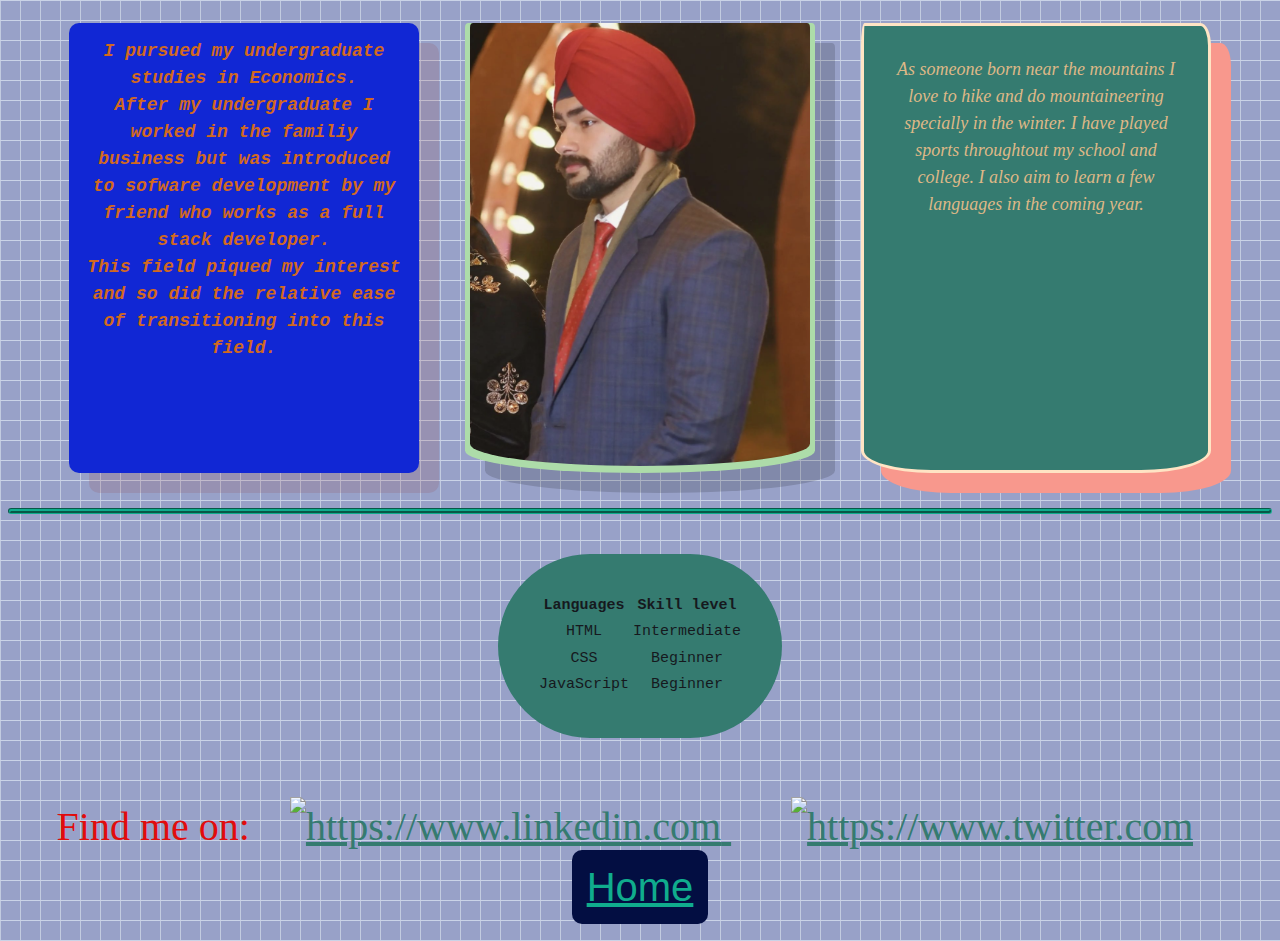
==== commit f407a199: "updates to link all portfolio projects" ====
--- a/about.html
+++ b/about.html
@@ -17,23 +17,24 @@
     </head>
      <link rel="shortcut icon" href="c:\Users\Sartaj\Desktop\favicon-32x32.png">
 <body>
+  <!-- new updates to polish portfolio begin -->
     
     <div id="container" >
      <div id="tv">I pursued my undergraduate studies in Economics.<br>
       After my undergraduate I worked in the familiy business but was introduced to sofware development by my friend who works as a full stack developer.<br>
       This field piqued my interest and so did the relative ease of transitioning into this field.</div>
         <div id="tv2">
-        <img id="mypic" src="https://github.com/Jadefangg/Portfolio./blob/main/Screenshot%202023-06-26%20011935.png?raw=true">
+        <img id="mypic" src="img/Screenshot 2023-06-26 011935.png">
         </div>
         <div id="tv3">As someone born near the mountains I love to hike and do mountaineering specially in the winter. I have played sports throughtout my school and college.
           I also aim to learn a few languages in the coming year.
           <div>
-              <img id="mountains" src="https://github.com/Jadefangg/Portfolio./blob/main/be3855a6af3576e4f8a1cea684513770.jpg?raw=true">
+            <img id="mountains" src="C:\Users\Sartaj\Desktop\vscode\img\be3855a6af3576e4f8a1cea684513770.jpg">
         </div>
         </div>
     </div>
    
-      <!-- Updating portfolio site with links to meet and an improved overall look -->
+      
     
     <table id="table">
         <h2>
@@ -71,10 +72,10 @@
         <footer id="f2">
           Find me on:  
           <a href="https://www.linkedin.com">
-              <img src="https://github.com/Jadefangg/Portfolio./blob/main/icons8-linkedin-100.png?raw=true" alt="https://www.linkedin.com">
+              <img src="https://github.com/Jadefangg/Portfolio/blob/main/vscode/img/icons8-linkedin-100.png?raw=true" alt="https://www.linkedin.com">
           </a>
           <a href="https://www.twitter.com">
-              <img src="https://github.com/Jadefangg/Portfolio./blob/main/icons8-twitter-100.png?raw=true" alt="https://www.twitter.com">
+          <img src="https://github.com/Jadefangg/Portfolio./blob/main/icons8-twitter-100.png?raw=true" alt="https://www.twitter.com">
       </a>
       
         <a id="home" href="index.html" role="menuitem">Home</a>
@@ -83,4 +84,4 @@
       </footer>
     
     </body>
-    </html>
+    </html>--- a/style.css
+++ b/style.css
@@ -113,7 +113,7 @@
 }
 }
 #tv {
-    display: block;
+    display: flexs;
     color:#10ac8d;
     /*position:fixed;*/
     width: 350px;
@@ -153,7 +153,7 @@
   
   #tv2{
     color:#10ac8d;
-    display: block;
+    display: flex;
     align-self:center;
     width: 350px;
     height: 450px;
@@ -201,7 +201,7 @@
   opacity: 80%;
 }
 #tv3{
-  display: block;
+  display: flex;
   color: burlywood;
   padding: 30px;
   font-family: fantasy;
@@ -220,11 +220,9 @@
     transition: all .4s ease;
 }
 #mountains{
-  opacity: 2%;
-  width: 75px;
-  height: 95px;
+  opacity: 0;
   border-radius: 30px;
-  transition: all .3s ease;
+  transition: all .4s ease;
 }
 #tv3:hover{
   box-shadow: rgb(89, 87, 196) 0px 0px 0px 3px, rgb(218, 152, 108) 0px 0px 0px 6px, rgb(221, 32, 28) 0px 0px 0px 9px, rgb(219, 138, 196) 0px 0px 0px 12px, rgb(218, 211, 127) 0px 0px 0px 15px;
@@ -243,6 +241,8 @@
 }
 #ind{
   flex-direction: row;
+  /*max-width: 100vh;
+  max-height: 400px;*/
   margin: auto;
   justify-content: center;
   display: flex;
@@ -262,6 +262,7 @@
     margin: 5px;
   }
   #right{
+    opacity: 75%;
     padding: 25px;
     margin: 5px;
     font-size: 20px;
@@ -273,8 +274,9 @@
     text-align: center;
   }
 #portrait{
+  display: flex;
   padding: 10px;
-  float: left;
+  
    margin: 10px;
     border-radius: 40%;
     padding-bottom: 20px;
@@ -435,4 +437,4 @@
         color: var(--body-a-active-color);
       }      
       
-      
+      --- a/styleprodcution.css
+++ b/styleprodcution.css
@@ -266,14 +266,17 @@
     transition: all .4s ease;
 }
 #mountains{
-  opacity: 2%;
-  width: 75px;
-  height: 95px;
+  opacity: 0;
+ 
+  left: 1250px;
+      top: 300px;
+  width: 145px;
+  height: 225px;
+  
   border-radius: 30px;
-  -webkit-transition: all .3s ease;
-  -o-transition: all .3s ease;
-  transition: all .3s ease;
-    
+  -webkit-transition: all .4s ease;
+  -o-transition: all .4s ease;
+  transition: all .4s ease;
 }
 #tv3:hover{
   -webkit-box-shadow: rgb(89, 87, 196) 0px 0px 0px 3px, rgb(218, 152, 108) 0px 0px 0px 6px, rgb(221, 32, 28) 0px 0px 0px 9px, rgb(219, 138, 196) 0px 0px 0px 12px, rgb(218, 211, 127) 0px 0px 0px 15px;
@@ -506,4 +509,4 @@
         color: var(--body-a-active-color);
       }      
       
-      
+      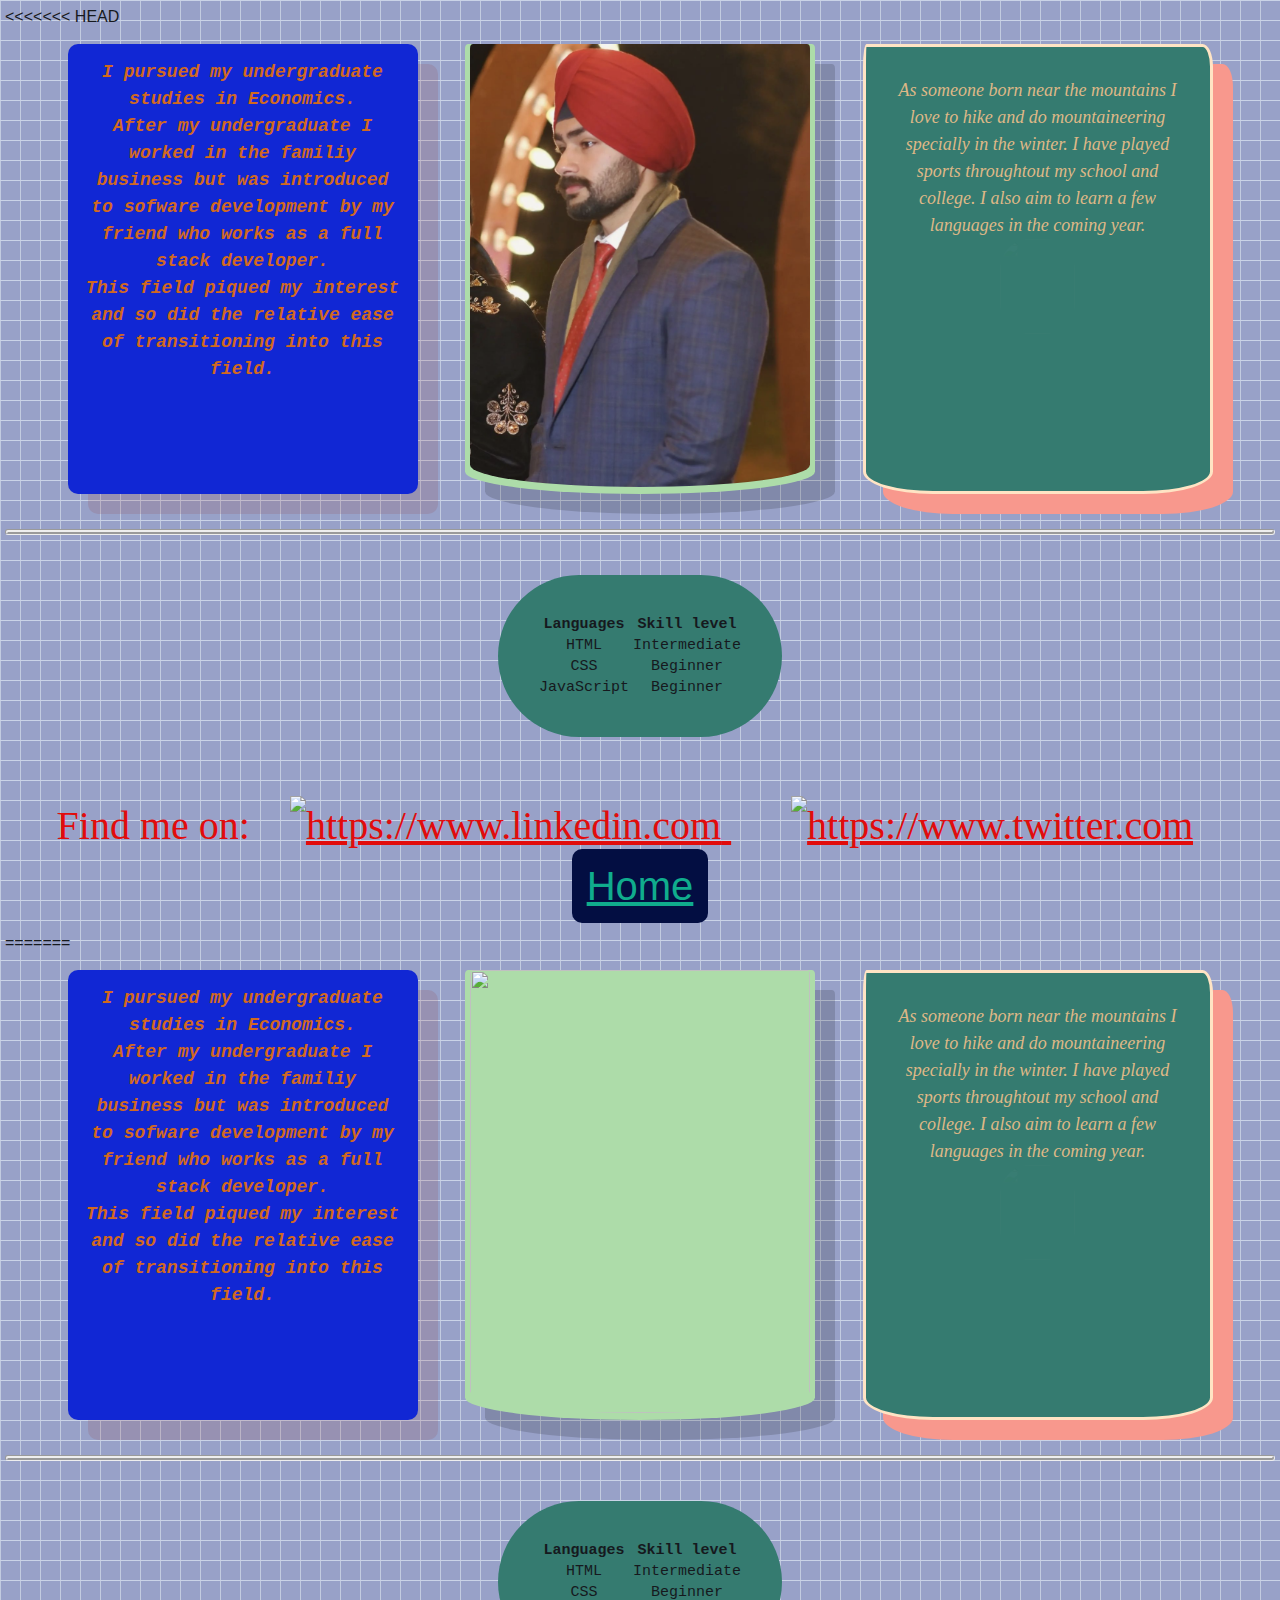
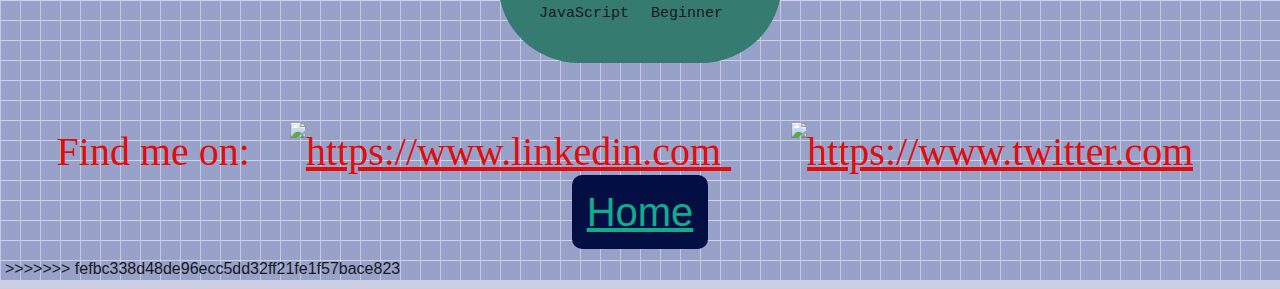
==== commit 83ccdb91: "merge conflicts resolved" ====
--- a/about.html
+++ b/about.html
@@ -1,3 +1,4 @@
+<<<<<<< HEAD
 <!DOCTYPE html>
 <html lang="en">
 <head>
@@ -84,4 +85,92 @@
       </footer>
     
     </body>
-    </html>+    </html>
+=======
+<!DOCTYPE html>
+<html lang="en">
+<head>
+    <meta charset="UTF-8">
+    <meta name="viewport" content="width=device-width, initial-scale=1.0">
+    <title>HTML BEGINNER</title>
+    <link rel="stylesheet" href="style.css"/>
+    <link rel="stylesheet" href="styleprodcution.css"/>
+    <style> h2{text-align: center}
+    h2{text-decoration: underline;}
+  
+    h2{background-color: rgb(90, 7, 47)}
+   
+    h2{color: bisque};
+    </style>
+
+    </head>
+     <link rel="shortcut icon" href="c:\Users\Sartaj\Desktop\favicon-32x32.png">
+<body>
+    
+    <div id="container" >
+     <div id="tv">I pursued my undergraduate studies in Economics.<br>
+      After my undergraduate I worked in the familiy business but was introduced to sofware development by my friend who works as a full stack developer.<br>
+      This field piqued my interest and so did the relative ease of transitioning into this field.</div>
+        <div id="tv2">
+        <img id="mypic" src="https://github.com/Jadefangg/Portfolio./blob/main/Screenshot%202023-06-26%20011935.png?raw=true">
+        </div>
+        <div id="tv3">As someone born near the mountains I love to hike and do mountaineering specially in the winter. I have played sports throughtout my school and college.
+          I also aim to learn a few languages in the coming year.
+          <div>
+              <img id="mountains" src="https://github.com/Jadefangg/Portfolio./blob/main/be3855a6af3576e4f8a1cea684513770.jpg?raw=true">
+        </div>
+        </div>
+    </div>
+   
+      
+    
+    <table id="table">
+        <h2>
+        <!--The <thead> tag isn't necessary but had been used to provide organisation to the code.
+            Same is the case for the tbody tag as well as their respective inner tags of <tb>
+                and <th>. Their sole purpose is organisation. This comment is for my own understanding.
+        -->
+            <thead><tr>
+          <th>Languages</th>
+          
+          <th>Skill level</th>
+          
+        </tr>
+            </thead>
+        </h2>
+            <tbody>
+        <tr>
+            <td>HTML</td>
+            
+            <td>Intermediate</td>
+          </tr>
+          <tr>
+            <td>CSS</td>
+            
+            <td>Beginner</td>
+          </tr>
+          <tr>
+            <td>JavaScript</td>
+            
+            <td>Beginner</td>
+          </tr>
+          </tbody>
+        </table>
+        <br>
+        <footer id="f2">
+          Find me on:  
+          <a href="https://www.linkedin.com">
+              <img src="https://github.com/Jadefangg/Portfolio./blob/main/icons8-linkedin-100.png?raw=true" alt="https://www.linkedin.com">
+          </a>
+          <a href="https://www.twitter.com">
+              <img src="https://github.com/Jadefangg/Portfolio./blob/main/icons8-twitter-100.png?raw=true" alt="https://www.twitter.com">
+      </a>
+      
+        <a id="home" href="index.html" role="menuitem">Home</a>
+        
+    
+      </footer>
+    
+    </body>
+    </html>
+>>>>>>> fefbc338d48de96ecc5dd32ff21fe1f57bace823
--- a/style.css
+++ b/style.css
@@ -1,3 +1,4 @@
+<<<<<<< HEAD
 :root {
     --main-bg-color: dodgerblue; /*REPETITIVE*/
     --header1: #c73658;
@@ -437,4 +438,444 @@
         color: var(--body-a-active-color);
       }      
       
-      +      
+=======
+:root {
+    --main-bg-color: dodgerblue; /*REPETITIVE*/
+    --header1: #c73658;
+    --footer-border-color:rgb(223, 10, 10);
+    --multiple-bg-color:aliceblue;
+    --port-bg-color: bisque;
+    --body-a-color:#357b70;
+    --body-a-visited-color:#0d8f18;
+    --body-a-active-color: #c73658;
+    --h2-border-color:#10ac8d;
+    --h1-bg-color:rgb(157, 82, 29);
+    --h1-color:rgb(139, 46, 105);
+    --header1-bg-color:rgb(102, 40, 94);
+    --h2-text-shadow:rgb(20, 209, 162);
+    --body-font-size: 16px;
+    }
+
+
+
+
+
+    body {
+        background-color: rgb(202, 206, 224);
+        background-image: linear-gradient(rgb(202, 211, 231) 1px, transparent 1px), linear-gradient(to right, rgb(194, 203, 224) 1px, rgb(152, 161, 200) 1px);
+        background-size: 20px 20px;
+        display: grid;
+        height: 100%;
+        margin: 5;
+        font-family: sans-serif;
+       
+        color: rgb(22 25 30);
+      }
+   /* h1{color:rgb(139, 46, 105);}, BEFORE*/
+    h1{color: var(--h1-color);}
+/*h1{background-color: rgb(157, 82, 29);}, BEFORE*/
+h1{background-color: var(--h1-bg-color);}
+h1{width:auto ;}
+h1{text-align:center;} /* this only takes it to the center of the defined dimensions */
+
+#port{text-align: justify;
+  color: #256d37;
+  margin: 10px;
+   opacity: 80%;
+    font-size: 50px;
+    font-family: fantasy;
+    text-align: center;
+    height: 200px;
+    
+    border: #c73658;
+    
+   /* background-color: var(--port-bg-color);*/
+    transition: all .5s ease;
+    padding-bottom: 10px;
+}
+#port{
+  
+  animation: shadow-wave 3s ease infinite;
+    
+}
+@keyframes shadow-wave {
+  0%{background-color:  #f3f8f4;}
+  20%{background-color: #66cdbd;}
+  40%{background-color: #e4bdb0;}
+  60%{background-color: #526ae0;}
+  80%{background-color: wheat;}
+  100%{background-color:rgb(15, 208, 242);}
+}
+#table{
+  text-align: center; 
+  background-color: #357b70;
+  padding: 3%;
+  
+  font-family: monospace;
+  /*border-collapse: collapse;*/
+  border: none;
+  border-radius: 100px;
+  transition: all .4s ease;
+  font-size: 15px;
+  margin: 20px auto ;
+}
+#table:hover{
+  background-color: #526ae0;
+  border: solid;
+  border: #0d8f18;
+  border-radius: 100px;
+  font-family: monospace;
+  color: salmon;
+  
+}
+
+#container{
+  margin: auto;
+  display: flex;
+  flex-direction: row;
+  justify-content:space-evenly;
+  padding: 15px;
+  width: auto;
+  height: auto;
+  font-family: monospace;
+  font-style: italic;
+  border: none;
+width: 100%;
+height: 100%;
+}
+#intro{
+  color:#526ae0;
+  text-align: justify;
+}
+@media (max-width:300px){
+#tv{
+    display: block;
+    background-color: #357b70;
+}
+}
+#tv {
+    display: block;
+    color:#10ac8d;
+    /*position:fixed;*/
+    width: 350px;
+    height: 450px;
+    background: rgb(17, 39, 212);
+    border-radius: 10px ;
+    color: white;
+    box-shadow: 20px 20px rgba(150, 56, 56, 0.15);
+    transition: all .5s ease;
+    font-size: 18px;
+    text-align:center;
+    
+  }
+ 
+  #tv{
+    padding: 15px;
+    font-family:monospace;
+    font-weight: bold;
+    color: chocolate;
+    
+  }
+  #tv:hover {
+    border-radius: 1% 1% 50% 50% / 1% 1% 5% 5% ;
+    background-color: #f5fbfa;
+    box-shadow: rgb(85, 91, 255) 0px 0px 0px 3px, rgb(31, 193, 27) 0px 0px 0px 6px, rgb(255, 217, 19) 0px 0px 0px 9px, rgb(255, 156, 85) 0px 0px 0px 12px, rgb(255, 85, 85) 0px 0px 0px 15px;
+  }
+  #mypic{
+    height: 443px;
+    width: 340px;
+    object-fit: cover;
+    border-radius:  1% 1% 50% 50% / 1% 1% 5% 5%;
+    transition: all .5s ease;
+  }
+  #mypic:hover{
+    border-radius: 5% 5% 50% 50% / 5% 5% 10% 10% ;
+  }
+  
+  #tv2{
+    color:#10ac8d;
+    display: block;
+    align-self:center;
+    width: 350px;
+    height: 450px;
+    background: rgb(173,  220, 169);
+    border-radius:  1% 1% 50% 50% / 1% 1% 5% 5% ;
+    color: white;
+    box-shadow: 20px 20px rgba(1, 1, 1, 0.15);
+    transition: all .5s ease;
+    font-size: larger;
+    text-align:center;
+   
+    right: 0px;
+    left: 100px;
+    }
+
+#tv2:hover {
+  border-radius:  5% 5% 50% 50% / 5% 5% 10% 10%  ;
+  box-shadow: rgb(9, 5, 240) 0px 0px 0px 3px, rgb(238, 98, 4) 0px 0px 0px 6px, rgb(221, 10, 10) 0px 0px 0px 9px, rgb(25, 204, 49) 0px 0px 0px 12px, rgb(35, 215, 203) 0px 0px 0px 15px;
+}
+#header1{
+        text-align: center ;
+        font-size: 45px;
+        font-family: monospace;
+        border-top-left-radius: 7px 140px;
+        border-top-right-radius: 80px 20px;
+        border-bottom-left-radius: 110px 50px;
+        border-bottom-right-radius: 120px 30px;
+        display: flex;
+        border: solid 5px #030e42;
+        padding: 30px;
+        width: 800px;
+        color: rgb(255, 255, 255);
+        margin: 15px auto;
+        line-height: auto;
+        box-shadow: 3px 15px 8px -10px rgb(232, 227, 227);
+        transition: all .2s ease-in;
+}
+#twt
+{transition: all .2s ease;}
+#twt:hover{
+  opacity: 80%;
+}
+#header1:hover{
+  background-color: rgb(225, 164, 131);
+  opacity: 80%;
+}
+#tv3{
+  display: block;
+  color: burlywood;
+  padding: 30px;
+  font-family: fantasy;
+  text-align: center;
+  font-size: large;
+  border: solid bisque;
+  width: 350px;
+  height: 450px;
+
+     /* position: fixed;*/
+      left: 1150px;
+      top: 90px;
+    background-color: #357b70;
+    border-radius:  1% 3% 20% 20% / 5% 5% 5% 5% ;
+    box-shadow: 20px 20px rgb(248, 152, 141);
+    transition: all .4s ease;
+}
+#mountains{
+  opacity: 2%;
+  width: 75px;
+  height: 95px;
+  border-radius: 30px;
+  transition: all .3s ease;
+}
+#tv3:hover{
+  box-shadow: rgb(89, 87, 196) 0px 0px 0px 3px, rgb(218, 152, 108) 0px 0px 0px 6px, rgb(221, 32, 28) 0px 0px 0px 9px, rgb(219, 138, 196) 0px 0px 0px 12px, rgb(218, 211, 127) 0px 0px 0px 15px;
+  border-radius: 100px;
+  #mountains{opacity: 90;} 
+  background-color: #526ae0;
+  }
+#footer{
+    /*border:4px solid rgb(223, 10, 10); BEFORE*/
+    border:10px solid var(--footer-border-color);
+    /*background-color: aliceblue; BEFORE*/
+    background-color: var(--multiple-bg-color);
+    text-align: center;
+    height: 100px;
+    font-size: larger;
+}
+#ind{
+  flex-direction: row;
+  margin: auto;
+  justify-content: center;
+  display: flex;
+  flex-wrap:wrap;
+}
+#ind1{text-align: center;
+  background-color: inherit;
+  font-size: 2em;
+  margin: 0.67em 0;}
+  #left{background-color: #030e42;
+    text-align: left;
+    display: block;
+    box-sizing: border-box;
+    opacity: 100%;
+    border-radius: 20px;
+    padding: 15px;
+    margin: 5px;
+  }
+  #right{
+    padding: 25px;
+    margin: 5px;
+    font-size: 20px;
+    background-color: aliceblue;
+    border-radius: 20px;
+    font-family:'Gill Sans', 'Gill Sans MT', Calibri, 'Trebuchet MS', sans-serif;
+  }
+  #rightp{
+    text-align: center;
+  }
+#portrait{
+  padding: 10px;
+  float: left;
+   margin: 10px;
+    border-radius: 40%;
+    padding-bottom: 20px;
+    width: 250px;
+}
+#f2
+{ 
+  margin:auto;
+  font-family: fantasy;
+  font-size: 40px;
+  color: rgb(225, 12, 12);
+  display: block;
+  box-sizing: border-box;
+  text-align: center;
+    padding: 15px;
+    margin-top: auto;
+    width: auto;
+
+}
+/*-----------------------------MEDIA STARTS HERE-----------------------------
+    
+@media screen and (min-width:500px) and (max-width:800px)
+{ #boundary {display:block}}
+#boundary{
+    width:900px;
+    height:600px;
+    display:flex;
+    flex-direction: column;
+    background-color: antiquewhite;
+    justify-content: space-around;
+    
+    align-items: center;
+}
+#box1{
+    background-color: #0d8f18;
+    width: 250px;
+    height: 100px;
+    text-align: center;
+    
+}
+#box2{
+    background-color: #357b70;
+    width: 250px;
+    height: 100px;
+    text-align: center;
+   
+}
+#box3{
+    background-color: coral;
+    width: 250px;
+    height: 100px;
+    text-align: center;
+}
+#box4{
+    background-color: brown;
+    width: 250px;
+    height: 100px;
+    text-align: center;
+}
+}*/
+#nav{
+    align-items: center;
+        border-top-left-radius: 37px 140px;
+        border-top-right-radius: 23px 130px;
+        border-bottom-left-radius: 110px 19px;
+        border-bottom-right-radius: 120px 24px;
+        font-family: fantasy;
+        display: flex;
+        flex-direction: column;
+        text-align: justify;
+        border: none;
+        padding: 10px;
+        max-width: 800px;
+        width: 70%;
+        margin: 100px auto 0;
+        font-size: 17px;
+        line-height: 28px;
+       margin: auto;
+        transition: all .2s ease-in;
+
+}
+#home{font-style: none;
+  font-family: 'Segoe UI', Tahoma, Geneva, Verdana, sans-serif;
+  margin: auto;
+  text-align: left;
+  color: #10ac8d;
+  border-radius: 10px;
+  background-color: #030e42;
+  padding: 15px;
+  transition: all .2s ease-in-out;
+}
+#home:hover{
+  font-size: 35px;
+}
+#contact{
+  color: rgb(163, 121, 66);
+  padding: 15px;
+  margin: auto;
+    border-radius: 55px;
+    /*border: 4px dotted dodgerblue,REPETITIVE - THIS WAS THE ORIGINAL BEFORE NATIVE CSS VARIABLES*/
+    background-color: var(--main-bg-color);
+}
+#about{
+  padding: 15px;
+  color: rgb(172, 113, 37);
+  border: none;
+  margin: auto;
+    border-radius: 55px;
+    /*border: 4px dotted dodgerblue,REPETITVE - THIS WAS THE ORIGINAL BEFORE NATIVE CSS VARIABLES*/
+    background-color: var(--main-bg-color);
+}
+#work{
+  margin: auto;
+  color: rgb(163, 116, 54);
+  padding: 15px;
+    border-radius: 55px;
+    /*border: 4px dotted dodgerblue,REPETITIVE - THIS WAS THE ORIGINAL BEFORE NATIVE CSS VARIABLES*/
+    background-color: var(--main-bg-color);
+    
+}
+
+/*h2{text-shadow: 2px 2px 4px rgb(20, 209, 162)}, BEFORE*/
+h2{text-shadow: var(--h2-text-shadow);}
+h2{border-width: 3px;}
+h2{border-style:groove ;
+/*border-color: #10ac8d;*/
+border-color: var(--h2-border-color);
+border-radius: 40px;}
+a{margin: 30px;}
+* {
+    box-sizing: border-box ;
+  }
+    /*body{ font-size: 16px; line-height: 1.5;}, BEFORE */
+    body{font-size: var(--body-font-size); line-height: 1.5;}
+    body {
+        font-family: 'nunito-sans', sans-serif;
+        font-weight: 400;
+      }
+      a {
+        /*color: #357b70; BEFORE*/
+        color:var(--body-a-color);
+      }
+      
+      a:hover, a:focus {
+        
+        text-decoration: none;
+      }
+      
+      a:visited, a:focus {
+        
+        /*color: #0d8f18; BEFORE*/
+        color:var(--body-a-visited-color);
+      }
+      
+      a:active {
+       
+        /*color: #c73658; BEFORE*/
+        color: var(--body-a-active-color);
+      }      
+      
+      
+>>>>>>> fefbc338d48de96ecc5dd32ff21fe1f57bace823
--- a/styleprodcution.css
+++ b/styleprodcution.css
@@ -1,3 +1,4 @@
+<<<<<<< HEAD
 /*
 * Prefixed by https://autoprefixer.github.io
 * PostCSS: v8.4.14,
@@ -509,4 +510,515 @@
         color: var(--body-a-active-color);
       }      
       
-      +      
+=======
+/*
+* Prefixed by https://autoprefixer.github.io
+* PostCSS: v8.4.14,
+* Autoprefixer: v10.4.7
+* Browsers: last 4 version
+*/
+
+:root {
+    --main-bg-color: dodgerblue; /*REPETITIVE*/
+    --header1: #c73658;
+    --footer-border-color:rgb(223, 10, 10);
+    --multiple-bg-color:aliceblue;
+    --port-bg-color: bisque;
+    --body-a-color:#357b70;
+    --body-a-visited-color:#0d8f18;
+    --body-a-active-color: #c73658;
+    --h2-border-color:#10ac8d;
+    --h1-bg-color:rgb(157, 82, 29);
+    --h1-color:rgb(139, 46, 105);
+    --header1-bg-color:rgb(102, 40, 94);
+    --h2-text-shadow:rgb(20, 209, 162);
+    --body-font-size: 16px;
+    }
+
+
+
+
+
+    body {
+        background-color: rgb(202, 206, 224);
+        background-image: -o-linear-gradient(rgb(202, 211, 231) 1px, transparent 1px), -o-linear-gradient(left, rgb(194, 203, 224) 1px, rgb(152, 161, 200) 1px);
+        background-image: linear-gradient(rgb(202, 211, 231) 1px, transparent 1px), linear-gradient(to right, rgb(194, 203, 224) 1px, rgb(152, 161, 200) 1px);
+        background-size: 20px 20px;
+        display: -ms-grid;
+        display: grid;
+        height: 100%;
+        margin: 5;
+        font-family: sans-serif;
+       
+        color: rgb(22 25 30);
+      }
+   /* h1{color:rgb(139, 46, 105);}, BEFORE*/
+    h1{color: var(--h1-color);}
+/*h1{background-color: rgb(157, 82, 29);}, BEFORE*/
+h1{background-color: var(--h1-bg-color);}
+h1{width:auto ;}
+h1{text-align:center;} /* this only takes it to the center of the defined dimensions */
+
+#port{text-align: justify;
+  color: #256d37;
+  margin: 10px;
+   opacity: 80%;
+    font-size: 50px;
+    font-family: fantasy;
+    text-align: center;
+    height: 200px;
+    
+    border: #c73658;
+    
+   /* background-color: var(--port-bg-color);*/
+    -webkit-transition: all .5s ease;
+    -o-transition: all .5s ease;
+    transition: all .5s ease;
+    padding-bottom: 10px;
+}
+#port{
+  
+  -webkit-animation: shadow-wave 3s ease infinite;
+  
+          animation: shadow-wave 3s ease infinite;
+    
+}
+@-webkit-keyframes shadow-wave {
+  0%{background-color:  #f3f8f4;}
+  20%{background-color: #66cdbd;}
+  40%{background-color: #e4bdb0;}
+  60%{background-color: #526ae0;}
+  80%{background-color: wheat;}
+  100%{background-color:rgb(15, 208, 242);}
+}
+@keyframes shadow-wave {
+  0%{background-color:  #f3f8f4;}
+  20%{background-color: #66cdbd;}
+  40%{background-color: #e4bdb0;}
+  60%{background-color: #526ae0;}
+  80%{background-color: wheat;}
+  100%{background-color:rgb(15, 208, 242);}
+}
+#table{
+  text-align: center; 
+  background-color: #357b70;
+  padding: 3%;
+  
+  font-family: monospace;
+  /*border-collapse: collapse;*/
+  border: none;
+  border-radius: 100px;
+  -webkit-transition: all .4s ease;
+  -o-transition: all .4s ease;
+  transition: all .4s ease;
+  font-size: 15px;
+  margin: 20px auto ;
+}
+#table:hover{
+  background-color: #526ae0;
+  border: solid;
+  border: #0d8f18;
+  border-radius: 100px;
+  font-family: monospace;
+  color: salmon;
+  
+}
+
+#container{
+  margin: auto;
+  display: -webkit-box;
+  display: -ms-flexbox;
+  display: flex;
+  -webkit-box-orient: horizontal;
+  -webkit-box-direction: normal;
+      -ms-flex-direction: row;
+          flex-direction: row;
+  -webkit-box-pack:space-evenly;
+      -ms-flex-pack:space-evenly;
+          justify-content:space-evenly;
+  padding: 15px;
+  width: auto;
+  height: auto;
+  font-family: monospace;
+  font-style: italic;
+  border: none;
+width: 100%;
+height: 100%;
+}
+#intro{
+  color:#526ae0;
+  text-align: justify;
+}
+@media (max-width:300px){
+#tv{
+    display: block;
+    background-color: #357b70;
+}
+}
+#tv {
+    display: block;
+    color:#10ac8d;
+    /*position:fixed;*/
+    width: 350px;
+    height: 450px;
+    background: rgb(17, 39, 212);
+    border-radius: 10px ;
+    color: white;
+    -webkit-box-shadow: 20px 20px rgba(150, 56, 56, 0.15);
+            box-shadow: 20px 20px rgba(150, 56, 56, 0.15);
+    -webkit-transition: all .5s ease;
+    -o-transition: all .5s ease;
+    transition: all .5s ease;
+    font-size: 18px;
+    text-align:center;
+    
+  }
+ 
+  #tv{
+    padding: 15px;
+    font-family:monospace;
+    font-weight: bold;
+    color: chocolate;
+    
+  }
+  #tv:hover {
+    border-radius: 1% 1% 50% 50% / 1% 1% 5% 5% ;
+    background-color: #f5fbfa;
+    -webkit-box-shadow: rgb(85, 91, 255) 0px 0px 0px 3px, rgb(31, 193, 27) 0px 0px 0px 6px, rgb(255, 217, 19) 0px 0px 0px 9px, rgb(255, 156, 85) 0px 0px 0px 12px, rgb(255, 85, 85) 0px 0px 0px 15px;
+            box-shadow: rgb(85, 91, 255) 0px 0px 0px 3px, rgb(31, 193, 27) 0px 0px 0px 6px, rgb(255, 217, 19) 0px 0px 0px 9px, rgb(255, 156, 85) 0px 0px 0px 12px, rgb(255, 85, 85) 0px 0px 0px 15px;
+  }
+  #mypic{
+    height: 443px;
+    width: 340px;
+    -o-object-fit: cover;
+       object-fit: cover;
+    border-radius:  1% 1% 50% 50% / 1% 1% 5% 5%;
+    -webkit-transition: all .5s ease;
+    -o-transition: all .5s ease;
+    transition: all .5s ease;
+  }
+  #mypic:hover{
+    border-radius: 5% 5% 50% 50% / 5% 5% 10% 10% ;
+  }
+  
+  #tv2{
+    color:#10ac8d;
+    display: block;
+    -ms-flex-item-align:center;
+        -ms-grid-row-align:center;
+        align-self:center;
+    width: 350px;
+    height: 450px;
+    background: rgb(173,  220, 169);
+    border-radius:  1% 1% 50% 50% / 1% 1% 5% 5% ;
+    color: white;
+    -webkit-box-shadow: 20px 20px rgba(1, 1, 1, 0.15);
+            box-shadow: 20px 20px rgba(1, 1, 1, 0.15);
+    -webkit-transition: all .5s ease;
+    -o-transition: all .5s ease;
+    transition: all .5s ease;
+    font-size: larger;
+    text-align:center;
+   
+    right: 0px;
+    left: 100px;
+    }
+
+#tv2:hover {
+  border-radius:  5% 5% 50% 50% / 5% 5% 10% 10%  ;
+  -webkit-box-shadow: rgb(9, 5, 240) 0px 0px 0px 3px, rgb(238, 98, 4) 0px 0px 0px 6px, rgb(221, 10, 10) 0px 0px 0px 9px, rgb(25, 204, 49) 0px 0px 0px 12px, rgb(35, 215, 203) 0px 0px 0px 15px;
+          box-shadow: rgb(9, 5, 240) 0px 0px 0px 3px, rgb(238, 98, 4) 0px 0px 0px 6px, rgb(221, 10, 10) 0px 0px 0px 9px, rgb(25, 204, 49) 0px 0px 0px 12px, rgb(35, 215, 203) 0px 0px 0px 15px;
+}
+#header1{
+        text-align: center ;
+        font-size: 45px;
+        font-family: monospace;
+        border-top-left-radius: 7px 140px;
+        border-top-right-radius: 80px 20px;
+        border-bottom-left-radius: 110px 50px;
+        border-bottom-right-radius: 120px 30px;
+        display: -webkit-box;
+        display: -ms-flexbox;
+        display: flex;
+        border: solid 5px #030e42;
+        padding: 30px;
+        width: 800px;
+        color: rgb(255, 255, 255);
+        margin: 15px auto;
+        line-height: auto;
+        -webkit-box-shadow: 3px 15px 8px -10px rgb(232, 227, 227);
+                box-shadow: 3px 15px 8px -10px rgb(232, 227, 227);
+        -webkit-transition: all .2s ease-in;
+        -o-transition: all .2s ease-in;
+        transition: all .2s ease-in;
+}
+#header1:hover{
+  background-color: rgb(225, 164, 131);
+  opacity: 80%;
+}
+#tv3{
+  display: block;
+  color: burlywood;
+  padding: 30px;
+  font-family: fantasy;
+  text-align: center;
+  font-size: large;
+  border: solid bisque;
+  width: 350px;
+  height: 450px;
+
+     /* position: fixed;*/
+      left: 1150px;
+      top: 90px;
+    background-color: #357b70;
+    border-radius:  1% 3% 20% 20% / 5% 5% 5% 5% ;
+    -webkit-box-shadow: 20px 20px rgb(248, 152, 141);
+            box-shadow: 20px 20px rgb(248, 152, 141);
+    -webkit-transition: all .4s ease;
+    -o-transition: all .4s ease;
+    transition: all .4s ease;
+}
+#mountains{
+  opacity: 2%;
+  width: 75px;
+  height: 95px;
+  border-radius: 30px;
+  -webkit-transition: all .3s ease;
+  -o-transition: all .3s ease;
+  transition: all .3s ease;
+    
+}
+#tv3:hover{
+  -webkit-box-shadow: rgb(89, 87, 196) 0px 0px 0px 3px, rgb(218, 152, 108) 0px 0px 0px 6px, rgb(221, 32, 28) 0px 0px 0px 9px, rgb(219, 138, 196) 0px 0px 0px 12px, rgb(218, 211, 127) 0px 0px 0px 15px;
+          box-shadow: rgb(89, 87, 196) 0px 0px 0px 3px, rgb(218, 152, 108) 0px 0px 0px 6px, rgb(221, 32, 28) 0px 0px 0px 9px, rgb(219, 138, 196) 0px 0px 0px 12px, rgb(218, 211, 127) 0px 0px 0px 15px;
+  border-radius: 100px;
+  #mountains{opacity: 90;} 
+  background-color: #526ae0;
+  }
+#footer{
+    /*border:4px solid rgb(223, 10, 10); BEFORE*/
+    border:10px solid var(--footer-border-color);
+    /*background-color: aliceblue; BEFORE*/
+    background-color: var(--multiple-bg-color);
+    text-align: center;
+    height: 100px;
+    font-size: larger;
+}
+#ind{
+  
+  max-width: 100vh;
+  max-height: 400px;
+  margin: auto;
+  -webkit-box-pack: center;
+      -ms-flex-pack: center;
+          justify-content: center;
+  display: -webkit-box;
+  display: -ms-flexbox;
+  display: flex;
+  -ms-flex-wrap: wrap;
+      flex-wrap: wrap;
+}
+#ind1{text-align: center;
+  background-color: inherit;
+  font-size: 2em;
+  margin: 0.67em 0;}
+  #left{background-color: #030e42;
+    text-align: left;
+    display: block;
+    -webkit-box-sizing: border-box;
+            box-sizing: border-box;
+    opacity: 100%;
+    border-radius: 20px;
+    padding: 15px;
+    margin: 5px;
+  }
+  #right{
+    padding: 25px;
+    margin: 5px;
+    font-size: 20px;
+    background-color: aliceblue;
+    border-radius: 20px;
+    font-family:'Gill Sans', 'Gill Sans MT', Calibri, 'Trebuchet MS', sans-serif;
+  }
+  #rightp{
+    text-align: center;
+  }
+#portrait{
+  padding: 10px;
+  float: left;
+   margin: 10px;
+    border-radius: 40%;
+    padding-bottom: 20px;
+    width: 250px;
+}
+#f2
+{ 
+  margin:auto;
+  font-family: fantasy;
+  font-size: 40px;
+  color: rgb(225, 12, 12);
+  display: block;
+  -webkit-box-sizing: border-box;
+          box-sizing: border-box;
+  text-align: center;
+    padding: 15px;
+    margin-top: auto;
+    width: auto;
+
+}
+/*-----------------------------MEDIA STARTS HERE-----------------------------
+    
+@media screen and (min-width:500px) and (max-width:800px)
+{ #boundary {display:block}}
+#boundary{
+    width:900px;
+    height:600px;
+    display:flex;
+    flex-direction: column;
+    background-color: antiquewhite;
+    justify-content: space-around;
+    
+    align-items: center;
+}
+#box1{
+    background-color: #0d8f18;
+    width: 250px;
+    height: 100px;
+    text-align: center;
+    
+}
+#box2{
+    background-color: #357b70;
+    width: 250px;
+    height: 100px;
+    text-align: center;
+   
+}
+#box3{
+    background-color: coral;
+    width: 250px;
+    height: 100px;
+    text-align: center;
+}
+#box4{
+    background-color: brown;
+    width: 250px;
+    height: 100px;
+    text-align: center;
+}
+}*/
+#nav{
+    -webkit-box-align: center;
+        -ms-flex-align: center;
+            align-items: center;
+        border-top-left-radius: 37px 140px;
+        border-top-right-radius: 23px 130px;
+        border-bottom-left-radius: 110px 19px;
+        border-bottom-right-radius: 120px 24px;
+        font-family: fantasy;
+        display: -webkit-box;
+        display: -ms-flexbox;
+        display: flex;
+        -webkit-box-orient: vertical;
+        -webkit-box-direction: normal;
+            -ms-flex-direction: column;
+                flex-direction: column;
+        text-align: justify;
+        border: none;
+        padding: 10px;
+        max-width: 800px;
+        width: 70%;
+        margin: 100px auto 0;
+        font-size: 17px;
+        line-height: 28px;
+       margin: auto;
+        -webkit-transition: all .2s ease-in;
+        -o-transition: all .2s ease-in;
+        transition: all .2s ease-in;
+
+}
+#home{font-style: none;
+  font-family: 'Segoe UI', Tahoma, Geneva, Verdana, sans-serif;
+  margin: auto;
+  text-align: left;
+  color: #10ac8d;
+  border-radius: 10px;
+  background-color: #030e42;
+  padding: 15px;
+  -webkit-transition: all .2s ease-in-out;
+  -o-transition: all .2s ease-in-out;
+  transition: all .2s ease-in-out;
+}
+#home:hover{
+  font-size: 35px;
+}
+#contact{
+  color: rgb(163, 121, 66);
+  padding: 15px;
+  margin: auto;
+    border-radius: 55px;
+    /*border: 4px dotted dodgerblue,REPETITIVE - THIS WAS THE ORIGINAL BEFORE NATIVE CSS VARIABLES*/
+    background-color: var(--main-bg-color);
+}
+#about{
+  padding: 15px;
+  color: rgb(172, 113, 37);
+  border: none;
+  margin: auto;
+    border-radius: 55px;
+    /*border: 4px dotted dodgerblue,REPETITVE - THIS WAS THE ORIGINAL BEFORE NATIVE CSS VARIABLES*/
+    background-color: var(--main-bg-color);
+}
+#work{
+  margin: auto;
+  color: rgb(163, 116, 54);
+  padding: 15px;
+    border-radius: 55px;
+    /*border: 4px dotted dodgerblue,REPETITIVE - THIS WAS THE ORIGINAL BEFORE NATIVE CSS VARIABLES*/
+    background-color: var(--main-bg-color);
+    
+}
+
+/*h2{text-shadow: 2px 2px 4px rgb(20, 209, 162)}, BEFORE*/
+h2{text-shadow: var(--h2-text-shadow);}
+h2{border-width: 3px;}
+h2{border-style:groove ;
+/*border-color: #10ac8d;*/
+border-color: var(--h2-border-color);
+border-radius: 40px;}
+a{margin: 30px;}
+* {
+    -webkit-box-sizing: border-box ;
+            box-sizing: border-box ;
+  }
+    /*body{ font-size: 16px; line-height: 1.5;}, BEFORE */
+    body{font-size: var(--body-font-size); line-height: 1.5;}
+    body {
+        font-family: 'nunito-sans', sans-serif;
+        font-weight: 400;
+      }
+      a {
+        /*color: #357b70; BEFORE*/
+        color:var(--body-a-color);
+      }
+      
+      a:hover, a:focus {
+        
+        text-decoration: none;
+      }
+      
+      a:visited, a:focus {
+        
+        /*color: #0d8f18; BEFORE*/
+        color:var(--body-a-visited-color);
+      }
+      
+      a:active {
+       
+        /*color: #c73658; BEFORE*/
+        color: var(--body-a-active-color);
+      }      
+      
+      
+>>>>>>> fefbc338d48de96ecc5dd32ff21fe1f57bace823
--- a/style.css
+++ b/style.css
@@ -1,3 +1,4 @@
+<<<<<<< HEAD
 :root {
     --main-bg-color: dodgerblue; /*REPETITIVE*/
     --header1: #c73658;
@@ -437,4 +438,444 @@
         color: var(--body-a-active-color);
       }      
       
-      +      
+=======
+:root {
+    --main-bg-color: dodgerblue; /*REPETITIVE*/
+    --header1: #c73658;
+    --footer-border-color:rgb(223, 10, 10);
+    --multiple-bg-color:aliceblue;
+    --port-bg-color: bisque;
+    --body-a-color:#357b70;
+    --body-a-visited-color:#0d8f18;
+    --body-a-active-color: #c73658;
+    --h2-border-color:#10ac8d;
+    --h1-bg-color:rgb(157, 82, 29);
+    --h1-color:rgb(139, 46, 105);
+    --header1-bg-color:rgb(102, 40, 94);
+    --h2-text-shadow:rgb(20, 209, 162);
+    --body-font-size: 16px;
+    }
+
+
+
+
+
+    body {
+        background-color: rgb(202, 206, 224);
+        background-image: linear-gradient(rgb(202, 211, 231) 1px, transparent 1px), linear-gradient(to right, rgb(194, 203, 224) 1px, rgb(152, 161, 200) 1px);
+        background-size: 20px 20px;
+        display: grid;
+        height: 100%;
+        margin: 5;
+        font-family: sans-serif;
+       
+        color: rgb(22 25 30);
+      }
+   /* h1{color:rgb(139, 46, 105);}, BEFORE*/
+    h1{color: var(--h1-color);}
+/*h1{background-color: rgb(157, 82, 29);}, BEFORE*/
+h1{background-color: var(--h1-bg-color);}
+h1{width:auto ;}
+h1{text-align:center;} /* this only takes it to the center of the defined dimensions */
+
+#port{text-align: justify;
+  color: #256d37;
+  margin: 10px;
+   opacity: 80%;
+    font-size: 50px;
+    font-family: fantasy;
+    text-align: center;
+    height: 200px;
+    
+    border: #c73658;
+    
+   /* background-color: var(--port-bg-color);*/
+    transition: all .5s ease;
+    padding-bottom: 10px;
+}
+#port{
+  
+  animation: shadow-wave 3s ease infinite;
+    
+}
+@keyframes shadow-wave {
+  0%{background-color:  #f3f8f4;}
+  20%{background-color: #66cdbd;}
+  40%{background-color: #e4bdb0;}
+  60%{background-color: #526ae0;}
+  80%{background-color: wheat;}
+  100%{background-color:rgb(15, 208, 242);}
+}
+#table{
+  text-align: center; 
+  background-color: #357b70;
+  padding: 3%;
+  
+  font-family: monospace;
+  /*border-collapse: collapse;*/
+  border: none;
+  border-radius: 100px;
+  transition: all .4s ease;
+  font-size: 15px;
+  margin: 20px auto ;
+}
+#table:hover{
+  background-color: #526ae0;
+  border: solid;
+  border: #0d8f18;
+  border-radius: 100px;
+  font-family: monospace;
+  color: salmon;
+  
+}
+
+#container{
+  margin: auto;
+  display: flex;
+  flex-direction: row;
+  justify-content:space-evenly;
+  padding: 15px;
+  width: auto;
+  height: auto;
+  font-family: monospace;
+  font-style: italic;
+  border: none;
+width: 100%;
+height: 100%;
+}
+#intro{
+  color:#526ae0;
+  text-align: justify;
+}
+@media (max-width:300px){
+#tv{
+    display: block;
+    background-color: #357b70;
+}
+}
+#tv {
+    display: block;
+    color:#10ac8d;
+    /*position:fixed;*/
+    width: 350px;
+    height: 450px;
+    background: rgb(17, 39, 212);
+    border-radius: 10px ;
+    color: white;
+    box-shadow: 20px 20px rgba(150, 56, 56, 0.15);
+    transition: all .5s ease;
+    font-size: 18px;
+    text-align:center;
+    
+  }
+ 
+  #tv{
+    padding: 15px;
+    font-family:monospace;
+    font-weight: bold;
+    color: chocolate;
+    
+  }
+  #tv:hover {
+    border-radius: 1% 1% 50% 50% / 1% 1% 5% 5% ;
+    background-color: #f5fbfa;
+    box-shadow: rgb(85, 91, 255) 0px 0px 0px 3px, rgb(31, 193, 27) 0px 0px 0px 6px, rgb(255, 217, 19) 0px 0px 0px 9px, rgb(255, 156, 85) 0px 0px 0px 12px, rgb(255, 85, 85) 0px 0px 0px 15px;
+  }
+  #mypic{
+    height: 443px;
+    width: 340px;
+    object-fit: cover;
+    border-radius:  1% 1% 50% 50% / 1% 1% 5% 5%;
+    transition: all .5s ease;
+  }
+  #mypic:hover{
+    border-radius: 5% 5% 50% 50% / 5% 5% 10% 10% ;
+  }
+  
+  #tv2{
+    color:#10ac8d;
+    display: block;
+    align-self:center;
+    width: 350px;
+    height: 450px;
+    background: rgb(173,  220, 169);
+    border-radius:  1% 1% 50% 50% / 1% 1% 5% 5% ;
+    color: white;
+    box-shadow: 20px 20px rgba(1, 1, 1, 0.15);
+    transition: all .5s ease;
+    font-size: larger;
+    text-align:center;
+   
+    right: 0px;
+    left: 100px;
+    }
+
+#tv2:hover {
+  border-radius:  5% 5% 50% 50% / 5% 5% 10% 10%  ;
+  box-shadow: rgb(9, 5, 240) 0px 0px 0px 3px, rgb(238, 98, 4) 0px 0px 0px 6px, rgb(221, 10, 10) 0px 0px 0px 9px, rgb(25, 204, 49) 0px 0px 0px 12px, rgb(35, 215, 203) 0px 0px 0px 15px;
+}
+#header1{
+        text-align: center ;
+        font-size: 45px;
+        font-family: monospace;
+        border-top-left-radius: 7px 140px;
+        border-top-right-radius: 80px 20px;
+        border-bottom-left-radius: 110px 50px;
+        border-bottom-right-radius: 120px 30px;
+        display: flex;
+        border: solid 5px #030e42;
+        padding: 30px;
+        width: 800px;
+        color: rgb(255, 255, 255);
+        margin: 15px auto;
+        line-height: auto;
+        box-shadow: 3px 15px 8px -10px rgb(232, 227, 227);
+        transition: all .2s ease-in;
+}
+#twt
+{transition: all .2s ease;}
+#twt:hover{
+  opacity: 80%;
+}
+#header1:hover{
+  background-color: rgb(225, 164, 131);
+  opacity: 80%;
+}
+#tv3{
+  display: block;
+  color: burlywood;
+  padding: 30px;
+  font-family: fantasy;
+  text-align: center;
+  font-size: large;
+  border: solid bisque;
+  width: 350px;
+  height: 450px;
+
+     /* position: fixed;*/
+      left: 1150px;
+      top: 90px;
+    background-color: #357b70;
+    border-radius:  1% 3% 20% 20% / 5% 5% 5% 5% ;
+    box-shadow: 20px 20px rgb(248, 152, 141);
+    transition: all .4s ease;
+}
+#mountains{
+  opacity: 2%;
+  width: 75px;
+  height: 95px;
+  border-radius: 30px;
+  transition: all .3s ease;
+}
+#tv3:hover{
+  box-shadow: rgb(89, 87, 196) 0px 0px 0px 3px, rgb(218, 152, 108) 0px 0px 0px 6px, rgb(221, 32, 28) 0px 0px 0px 9px, rgb(219, 138, 196) 0px 0px 0px 12px, rgb(218, 211, 127) 0px 0px 0px 15px;
+  border-radius: 100px;
+  #mountains{opacity: 90;} 
+  background-color: #526ae0;
+  }
+#footer{
+    /*border:4px solid rgb(223, 10, 10); BEFORE*/
+    border:10px solid var(--footer-border-color);
+    /*background-color: aliceblue; BEFORE*/
+    background-color: var(--multiple-bg-color);
+    text-align: center;
+    height: 100px;
+    font-size: larger;
+}
+#ind{
+  flex-direction: row;
+  margin: auto;
+  justify-content: center;
+  display: flex;
+  flex-wrap:wrap;
+}
+#ind1{text-align: center;
+  background-color: inherit;
+  font-size: 2em;
+  margin: 0.67em 0;}
+  #left{background-color: #030e42;
+    text-align: left;
+    display: block;
+    box-sizing: border-box;
+    opacity: 100%;
+    border-radius: 20px;
+    padding: 15px;
+    margin: 5px;
+  }
+  #right{
+    padding: 25px;
+    margin: 5px;
+    font-size: 20px;
+    background-color: aliceblue;
+    border-radius: 20px;
+    font-family:'Gill Sans', 'Gill Sans MT', Calibri, 'Trebuchet MS', sans-serif;
+  }
+  #rightp{
+    text-align: center;
+  }
+#portrait{
+  padding: 10px;
+  float: left;
+   margin: 10px;
+    border-radius: 40%;
+    padding-bottom: 20px;
+    width: 250px;
+}
+#f2
+{ 
+  margin:auto;
+  font-family: fantasy;
+  font-size: 40px;
+  color: rgb(225, 12, 12);
+  display: block;
+  box-sizing: border-box;
+  text-align: center;
+    padding: 15px;
+    margin-top: auto;
+    width: auto;
+
+}
+/*-----------------------------MEDIA STARTS HERE-----------------------------
+    
+@media screen and (min-width:500px) and (max-width:800px)
+{ #boundary {display:block}}
+#boundary{
+    width:900px;
+    height:600px;
+    display:flex;
+    flex-direction: column;
+    background-color: antiquewhite;
+    justify-content: space-around;
+    
+    align-items: center;
+}
+#box1{
+    background-color: #0d8f18;
+    width: 250px;
+    height: 100px;
+    text-align: center;
+    
+}
+#box2{
+    background-color: #357b70;
+    width: 250px;
+    height: 100px;
+    text-align: center;
+   
+}
+#box3{
+    background-color: coral;
+    width: 250px;
+    height: 100px;
+    text-align: center;
+}
+#box4{
+    background-color: brown;
+    width: 250px;
+    height: 100px;
+    text-align: center;
+}
+}*/
+#nav{
+    align-items: center;
+        border-top-left-radius: 37px 140px;
+        border-top-right-radius: 23px 130px;
+        border-bottom-left-radius: 110px 19px;
+        border-bottom-right-radius: 120px 24px;
+        font-family: fantasy;
+        display: flex;
+        flex-direction: column;
+        text-align: justify;
+        border: none;
+        padding: 10px;
+        max-width: 800px;
+        width: 70%;
+        margin: 100px auto 0;
+        font-size: 17px;
+        line-height: 28px;
+       margin: auto;
+        transition: all .2s ease-in;
+
+}
+#home{font-style: none;
+  font-family: 'Segoe UI', Tahoma, Geneva, Verdana, sans-serif;
+  margin: auto;
+  text-align: left;
+  color: #10ac8d;
+  border-radius: 10px;
+  background-color: #030e42;
+  padding: 15px;
+  transition: all .2s ease-in-out;
+}
+#home:hover{
+  font-size: 35px;
+}
+#contact{
+  color: rgb(163, 121, 66);
+  padding: 15px;
+  margin: auto;
+    border-radius: 55px;
+    /*border: 4px dotted dodgerblue,REPETITIVE - THIS WAS THE ORIGINAL BEFORE NATIVE CSS VARIABLES*/
+    background-color: var(--main-bg-color);
+}
+#about{
+  padding: 15px;
+  color: rgb(172, 113, 37);
+  border: none;
+  margin: auto;
+    border-radius: 55px;
+    /*border: 4px dotted dodgerblue,REPETITVE - THIS WAS THE ORIGINAL BEFORE NATIVE CSS VARIABLES*/
+    background-color: var(--main-bg-color);
+}
+#work{
+  margin: auto;
+  color: rgb(163, 116, 54);
+  padding: 15px;
+    border-radius: 55px;
+    /*border: 4px dotted dodgerblue,REPETITIVE - THIS WAS THE ORIGINAL BEFORE NATIVE CSS VARIABLES*/
+    background-color: var(--main-bg-color);
+    
+}
+
+/*h2{text-shadow: 2px 2px 4px rgb(20, 209, 162)}, BEFORE*/
+h2{text-shadow: var(--h2-text-shadow);}
+h2{border-width: 3px;}
+h2{border-style:groove ;
+/*border-color: #10ac8d;*/
+border-color: var(--h2-border-color);
+border-radius: 40px;}
+a{margin: 30px;}
+* {
+    box-sizing: border-box ;
+  }
+    /*body{ font-size: 16px; line-height: 1.5;}, BEFORE */
+    body{font-size: var(--body-font-size); line-height: 1.5;}
+    body {
+        font-family: 'nunito-sans', sans-serif;
+        font-weight: 400;
+      }
+      a {
+        /*color: #357b70; BEFORE*/
+        color:var(--body-a-color);
+      }
+      
+      a:hover, a:focus {
+        
+        text-decoration: none;
+      }
+      
+      a:visited, a:focus {
+        
+        /*color: #0d8f18; BEFORE*/
+        color:var(--body-a-visited-color);
+      }
+      
+      a:active {
+       
+        /*color: #c73658; BEFORE*/
+        color: var(--body-a-active-color);
+      }      
+      
+      
+>>>>>>> fefbc338d48de96ecc5dd32ff21fe1f57bace823
--- a/styleprodcution.css
+++ b/styleprodcution.css
@@ -1,3 +1,4 @@
+<<<<<<< HEAD
 /*
 * Prefixed by https://autoprefixer.github.io
 * PostCSS: v8.4.14,
@@ -509,4 +510,515 @@
         color: var(--body-a-active-color);
       }      
       
-      +      
+=======
+/*
+* Prefixed by https://autoprefixer.github.io
+* PostCSS: v8.4.14,
+* Autoprefixer: v10.4.7
+* Browsers: last 4 version
+*/
+
+:root {
+    --main-bg-color: dodgerblue; /*REPETITIVE*/
+    --header1: #c73658;
+    --footer-border-color:rgb(223, 10, 10);
+    --multiple-bg-color:aliceblue;
+    --port-bg-color: bisque;
+    --body-a-color:#357b70;
+    --body-a-visited-color:#0d8f18;
+    --body-a-active-color: #c73658;
+    --h2-border-color:#10ac8d;
+    --h1-bg-color:rgb(157, 82, 29);
+    --h1-color:rgb(139, 46, 105);
+    --header1-bg-color:rgb(102, 40, 94);
+    --h2-text-shadow:rgb(20, 209, 162);
+    --body-font-size: 16px;
+    }
+
+
+
+
+
+    body {
+        background-color: rgb(202, 206, 224);
+        background-image: -o-linear-gradient(rgb(202, 211, 231) 1px, transparent 1px), -o-linear-gradient(left, rgb(194, 203, 224) 1px, rgb(152, 161, 200) 1px);
+        background-image: linear-gradient(rgb(202, 211, 231) 1px, transparent 1px), linear-gradient(to right, rgb(194, 203, 224) 1px, rgb(152, 161, 200) 1px);
+        background-size: 20px 20px;
+        display: -ms-grid;
+        display: grid;
+        height: 100%;
+        margin: 5;
+        font-family: sans-serif;
+       
+        color: rgb(22 25 30);
+      }
+   /* h1{color:rgb(139, 46, 105);}, BEFORE*/
+    h1{color: var(--h1-color);}
+/*h1{background-color: rgb(157, 82, 29);}, BEFORE*/
+h1{background-color: var(--h1-bg-color);}
+h1{width:auto ;}
+h1{text-align:center;} /* this only takes it to the center of the defined dimensions */
+
+#port{text-align: justify;
+  color: #256d37;
+  margin: 10px;
+   opacity: 80%;
+    font-size: 50px;
+    font-family: fantasy;
+    text-align: center;
+    height: 200px;
+    
+    border: #c73658;
+    
+   /* background-color: var(--port-bg-color);*/
+    -webkit-transition: all .5s ease;
+    -o-transition: all .5s ease;
+    transition: all .5s ease;
+    padding-bottom: 10px;
+}
+#port{
+  
+  -webkit-animation: shadow-wave 3s ease infinite;
+  
+          animation: shadow-wave 3s ease infinite;
+    
+}
+@-webkit-keyframes shadow-wave {
+  0%{background-color:  #f3f8f4;}
+  20%{background-color: #66cdbd;}
+  40%{background-color: #e4bdb0;}
+  60%{background-color: #526ae0;}
+  80%{background-color: wheat;}
+  100%{background-color:rgb(15, 208, 242);}
+}
+@keyframes shadow-wave {
+  0%{background-color:  #f3f8f4;}
+  20%{background-color: #66cdbd;}
+  40%{background-color: #e4bdb0;}
+  60%{background-color: #526ae0;}
+  80%{background-color: wheat;}
+  100%{background-color:rgb(15, 208, 242);}
+}
+#table{
+  text-align: center; 
+  background-color: #357b70;
+  padding: 3%;
+  
+  font-family: monospace;
+  /*border-collapse: collapse;*/
+  border: none;
+  border-radius: 100px;
+  -webkit-transition: all .4s ease;
+  -o-transition: all .4s ease;
+  transition: all .4s ease;
+  font-size: 15px;
+  margin: 20px auto ;
+}
+#table:hover{
+  background-color: #526ae0;
+  border: solid;
+  border: #0d8f18;
+  border-radius: 100px;
+  font-family: monospace;
+  color: salmon;
+  
+}
+
+#container{
+  margin: auto;
+  display: -webkit-box;
+  display: -ms-flexbox;
+  display: flex;
+  -webkit-box-orient: horizontal;
+  -webkit-box-direction: normal;
+      -ms-flex-direction: row;
+          flex-direction: row;
+  -webkit-box-pack:space-evenly;
+      -ms-flex-pack:space-evenly;
+          justify-content:space-evenly;
+  padding: 15px;
+  width: auto;
+  height: auto;
+  font-family: monospace;
+  font-style: italic;
+  border: none;
+width: 100%;
+height: 100%;
+}
+#intro{
+  color:#526ae0;
+  text-align: justify;
+}
+@media (max-width:300px){
+#tv{
+    display: block;
+    background-color: #357b70;
+}
+}
+#tv {
+    display: block;
+    color:#10ac8d;
+    /*position:fixed;*/
+    width: 350px;
+    height: 450px;
+    background: rgb(17, 39, 212);
+    border-radius: 10px ;
+    color: white;
+    -webkit-box-shadow: 20px 20px rgba(150, 56, 56, 0.15);
+            box-shadow: 20px 20px rgba(150, 56, 56, 0.15);
+    -webkit-transition: all .5s ease;
+    -o-transition: all .5s ease;
+    transition: all .5s ease;
+    font-size: 18px;
+    text-align:center;
+    
+  }
+ 
+  #tv{
+    padding: 15px;
+    font-family:monospace;
+    font-weight: bold;
+    color: chocolate;
+    
+  }
+  #tv:hover {
+    border-radius: 1% 1% 50% 50% / 1% 1% 5% 5% ;
+    background-color: #f5fbfa;
+    -webkit-box-shadow: rgb(85, 91, 255) 0px 0px 0px 3px, rgb(31, 193, 27) 0px 0px 0px 6px, rgb(255, 217, 19) 0px 0px 0px 9px, rgb(255, 156, 85) 0px 0px 0px 12px, rgb(255, 85, 85) 0px 0px 0px 15px;
+            box-shadow: rgb(85, 91, 255) 0px 0px 0px 3px, rgb(31, 193, 27) 0px 0px 0px 6px, rgb(255, 217, 19) 0px 0px 0px 9px, rgb(255, 156, 85) 0px 0px 0px 12px, rgb(255, 85, 85) 0px 0px 0px 15px;
+  }
+  #mypic{
+    height: 443px;
+    width: 340px;
+    -o-object-fit: cover;
+       object-fit: cover;
+    border-radius:  1% 1% 50% 50% / 1% 1% 5% 5%;
+    -webkit-transition: all .5s ease;
+    -o-transition: all .5s ease;
+    transition: all .5s ease;
+  }
+  #mypic:hover{
+    border-radius: 5% 5% 50% 50% / 5% 5% 10% 10% ;
+  }
+  
+  #tv2{
+    color:#10ac8d;
+    display: block;
+    -ms-flex-item-align:center;
+        -ms-grid-row-align:center;
+        align-self:center;
+    width: 350px;
+    height: 450px;
+    background: rgb(173,  220, 169);
+    border-radius:  1% 1% 50% 50% / 1% 1% 5% 5% ;
+    color: white;
+    -webkit-box-shadow: 20px 20px rgba(1, 1, 1, 0.15);
+            box-shadow: 20px 20px rgba(1, 1, 1, 0.15);
+    -webkit-transition: all .5s ease;
+    -o-transition: all .5s ease;
+    transition: all .5s ease;
+    font-size: larger;
+    text-align:center;
+   
+    right: 0px;
+    left: 100px;
+    }
+
+#tv2:hover {
+  border-radius:  5% 5% 50% 50% / 5% 5% 10% 10%  ;
+  -webkit-box-shadow: rgb(9, 5, 240) 0px 0px 0px 3px, rgb(238, 98, 4) 0px 0px 0px 6px, rgb(221, 10, 10) 0px 0px 0px 9px, rgb(25, 204, 49) 0px 0px 0px 12px, rgb(35, 215, 203) 0px 0px 0px 15px;
+          box-shadow: rgb(9, 5, 240) 0px 0px 0px 3px, rgb(238, 98, 4) 0px 0px 0px 6px, rgb(221, 10, 10) 0px 0px 0px 9px, rgb(25, 204, 49) 0px 0px 0px 12px, rgb(35, 215, 203) 0px 0px 0px 15px;
+}
+#header1{
+        text-align: center ;
+        font-size: 45px;
+        font-family: monospace;
+        border-top-left-radius: 7px 140px;
+        border-top-right-radius: 80px 20px;
+        border-bottom-left-radius: 110px 50px;
+        border-bottom-right-radius: 120px 30px;
+        display: -webkit-box;
+        display: -ms-flexbox;
+        display: flex;
+        border: solid 5px #030e42;
+        padding: 30px;
+        width: 800px;
+        color: rgb(255, 255, 255);
+        margin: 15px auto;
+        line-height: auto;
+        -webkit-box-shadow: 3px 15px 8px -10px rgb(232, 227, 227);
+                box-shadow: 3px 15px 8px -10px rgb(232, 227, 227);
+        -webkit-transition: all .2s ease-in;
+        -o-transition: all .2s ease-in;
+        transition: all .2s ease-in;
+}
+#header1:hover{
+  background-color: rgb(225, 164, 131);
+  opacity: 80%;
+}
+#tv3{
+  display: block;
+  color: burlywood;
+  padding: 30px;
+  font-family: fantasy;
+  text-align: center;
+  font-size: large;
+  border: solid bisque;
+  width: 350px;
+  height: 450px;
+
+     /* position: fixed;*/
+      left: 1150px;
+      top: 90px;
+    background-color: #357b70;
+    border-radius:  1% 3% 20% 20% / 5% 5% 5% 5% ;
+    -webkit-box-shadow: 20px 20px rgb(248, 152, 141);
+            box-shadow: 20px 20px rgb(248, 152, 141);
+    -webkit-transition: all .4s ease;
+    -o-transition: all .4s ease;
+    transition: all .4s ease;
+}
+#mountains{
+  opacity: 2%;
+  width: 75px;
+  height: 95px;
+  border-radius: 30px;
+  -webkit-transition: all .3s ease;
+  -o-transition: all .3s ease;
+  transition: all .3s ease;
+    
+}
+#tv3:hover{
+  -webkit-box-shadow: rgb(89, 87, 196) 0px 0px 0px 3px, rgb(218, 152, 108) 0px 0px 0px 6px, rgb(221, 32, 28) 0px 0px 0px 9px, rgb(219, 138, 196) 0px 0px 0px 12px, rgb(218, 211, 127) 0px 0px 0px 15px;
+          box-shadow: rgb(89, 87, 196) 0px 0px 0px 3px, rgb(218, 152, 108) 0px 0px 0px 6px, rgb(221, 32, 28) 0px 0px 0px 9px, rgb(219, 138, 196) 0px 0px 0px 12px, rgb(218, 211, 127) 0px 0px 0px 15px;
+  border-radius: 100px;
+  #mountains{opacity: 90;} 
+  background-color: #526ae0;
+  }
+#footer{
+    /*border:4px solid rgb(223, 10, 10); BEFORE*/
+    border:10px solid var(--footer-border-color);
+    /*background-color: aliceblue; BEFORE*/
+    background-color: var(--multiple-bg-color);
+    text-align: center;
+    height: 100px;
+    font-size: larger;
+}
+#ind{
+  
+  max-width: 100vh;
+  max-height: 400px;
+  margin: auto;
+  -webkit-box-pack: center;
+      -ms-flex-pack: center;
+          justify-content: center;
+  display: -webkit-box;
+  display: -ms-flexbox;
+  display: flex;
+  -ms-flex-wrap: wrap;
+      flex-wrap: wrap;
+}
+#ind1{text-align: center;
+  background-color: inherit;
+  font-size: 2em;
+  margin: 0.67em 0;}
+  #left{background-color: #030e42;
+    text-align: left;
+    display: block;
+    -webkit-box-sizing: border-box;
+            box-sizing: border-box;
+    opacity: 100%;
+    border-radius: 20px;
+    padding: 15px;
+    margin: 5px;
+  }
+  #right{
+    padding: 25px;
+    margin: 5px;
+    font-size: 20px;
+    background-color: aliceblue;
+    border-radius: 20px;
+    font-family:'Gill Sans', 'Gill Sans MT', Calibri, 'Trebuchet MS', sans-serif;
+  }
+  #rightp{
+    text-align: center;
+  }
+#portrait{
+  padding: 10px;
+  float: left;
+   margin: 10px;
+    border-radius: 40%;
+    padding-bottom: 20px;
+    width: 250px;
+}
+#f2
+{ 
+  margin:auto;
+  font-family: fantasy;
+  font-size: 40px;
+  color: rgb(225, 12, 12);
+  display: block;
+  -webkit-box-sizing: border-box;
+          box-sizing: border-box;
+  text-align: center;
+    padding: 15px;
+    margin-top: auto;
+    width: auto;
+
+}
+/*-----------------------------MEDIA STARTS HERE-----------------------------
+    
+@media screen and (min-width:500px) and (max-width:800px)
+{ #boundary {display:block}}
+#boundary{
+    width:900px;
+    height:600px;
+    display:flex;
+    flex-direction: column;
+    background-color: antiquewhite;
+    justify-content: space-around;
+    
+    align-items: center;
+}
+#box1{
+    background-color: #0d8f18;
+    width: 250px;
+    height: 100px;
+    text-align: center;
+    
+}
+#box2{
+    background-color: #357b70;
+    width: 250px;
+    height: 100px;
+    text-align: center;
+   
+}
+#box3{
+    background-color: coral;
+    width: 250px;
+    height: 100px;
+    text-align: center;
+}
+#box4{
+    background-color: brown;
+    width: 250px;
+    height: 100px;
+    text-align: center;
+}
+}*/
+#nav{
+    -webkit-box-align: center;
+        -ms-flex-align: center;
+            align-items: center;
+        border-top-left-radius: 37px 140px;
+        border-top-right-radius: 23px 130px;
+        border-bottom-left-radius: 110px 19px;
+        border-bottom-right-radius: 120px 24px;
+        font-family: fantasy;
+        display: -webkit-box;
+        display: -ms-flexbox;
+        display: flex;
+        -webkit-box-orient: vertical;
+        -webkit-box-direction: normal;
+            -ms-flex-direction: column;
+                flex-direction: column;
+        text-align: justify;
+        border: none;
+        padding: 10px;
+        max-width: 800px;
+        width: 70%;
+        margin: 100px auto 0;
+        font-size: 17px;
+        line-height: 28px;
+       margin: auto;
+        -webkit-transition: all .2s ease-in;
+        -o-transition: all .2s ease-in;
+        transition: all .2s ease-in;
+
+}
+#home{font-style: none;
+  font-family: 'Segoe UI', Tahoma, Geneva, Verdana, sans-serif;
+  margin: auto;
+  text-align: left;
+  color: #10ac8d;
+  border-radius: 10px;
+  background-color: #030e42;
+  padding: 15px;
+  -webkit-transition: all .2s ease-in-out;
+  -o-transition: all .2s ease-in-out;
+  transition: all .2s ease-in-out;
+}
+#home:hover{
+  font-size: 35px;
+}
+#contact{
+  color: rgb(163, 121, 66);
+  padding: 15px;
+  margin: auto;
+    border-radius: 55px;
+    /*border: 4px dotted dodgerblue,REPETITIVE - THIS WAS THE ORIGINAL BEFORE NATIVE CSS VARIABLES*/
+    background-color: var(--main-bg-color);
+}
+#about{
+  padding: 15px;
+  color: rgb(172, 113, 37);
+  border: none;
+  margin: auto;
+    border-radius: 55px;
+    /*border: 4px dotted dodgerblue,REPETITVE - THIS WAS THE ORIGINAL BEFORE NATIVE CSS VARIABLES*/
+    background-color: var(--main-bg-color);
+}
+#work{
+  margin: auto;
+  color: rgb(163, 116, 54);
+  padding: 15px;
+    border-radius: 55px;
+    /*border: 4px dotted dodgerblue,REPETITIVE - THIS WAS THE ORIGINAL BEFORE NATIVE CSS VARIABLES*/
+    background-color: var(--main-bg-color);
+    
+}
+
+/*h2{text-shadow: 2px 2px 4px rgb(20, 209, 162)}, BEFORE*/
+h2{text-shadow: var(--h2-text-shadow);}
+h2{border-width: 3px;}
+h2{border-style:groove ;
+/*border-color: #10ac8d;*/
+border-color: var(--h2-border-color);
+border-radius: 40px;}
+a{margin: 30px;}
+* {
+    -webkit-box-sizing: border-box ;
+            box-sizing: border-box ;
+  }
+    /*body{ font-size: 16px; line-height: 1.5;}, BEFORE */
+    body{font-size: var(--body-font-size); line-height: 1.5;}
+    body {
+        font-family: 'nunito-sans', sans-serif;
+        font-weight: 400;
+      }
+      a {
+        /*color: #357b70; BEFORE*/
+        color:var(--body-a-color);
+      }
+      
+      a:hover, a:focus {
+        
+        text-decoration: none;
+      }
+      
+      a:visited, a:focus {
+        
+        /*color: #0d8f18; BEFORE*/
+        color:var(--body-a-visited-color);
+      }
+      
+      a:active {
+       
+        /*color: #c73658; BEFORE*/
+        color: var(--body-a-active-color);
+      }      
+      
+      
+>>>>>>> fefbc338d48de96ecc5dd32ff21fe1f57bace823
